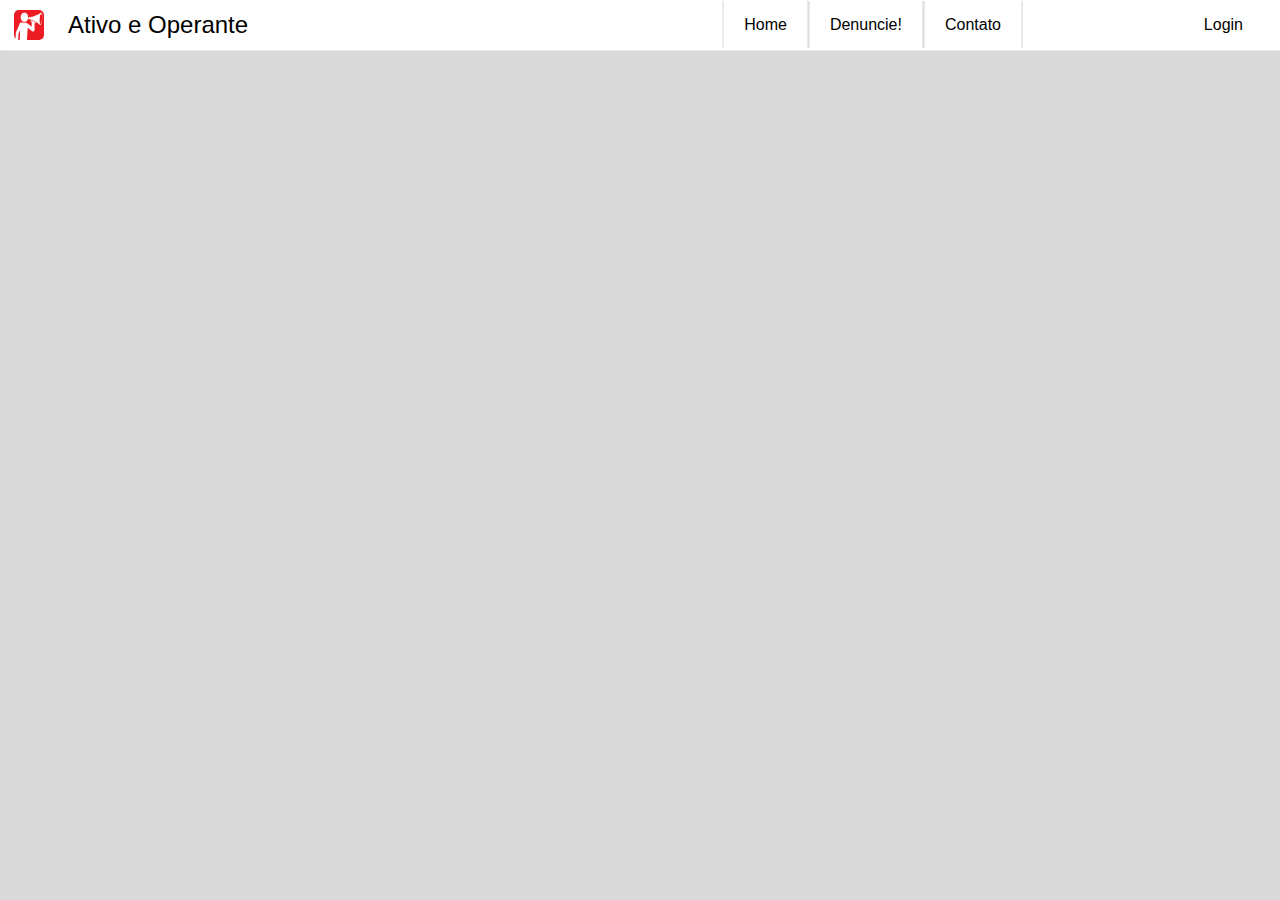
==== Ativo e Operante/frontend/index.html @ 750c8cc7 "Commit" ====
<!DOCTYPE html>
<html lang="pt-br">
<head>
    <meta charset="UTF-8">
    <meta name="viewport" content="width=device-width, initial-scale=1.0">
    <title>Ativo e Operante</title>
    <link rel="stylesheet" href="css/style.css">
    <link href="https://fonts.googleapis.com/css2?family=Poppins:wght@200;300;400;500;600&display=swap" rel="stylesheet">
    <link rel="stylesheet" href="https://cdnjs.cloudflare.com/ajax/libs/font-awesome/6.2.1/css/all.min.css" integrity="sha512-MV7K8+y+gLIBoVD59lQIYicR65iaqukzvf/nwasF0nqhPay5w/9lJmVM2hMDcnK1OnMGCdVK+iQrJ7lzPJQd1w==" crossorigin="anonymous" referrerpolicy="no-referrer" />
</head>
<body>
    <header>  
        <nav>
            <div class="teste">
                <img src="assets/favicon/favicon.png" alt="">
                <a href="" class="logo"> Ativo e Operante</a>
            </div>
            <div class="list">
                <ul class="nav-list">
                    <li><a href="index.html">Home</a></li>
                    <li><a href="denuncia.html">Denuncie!</a></li>
                    <li><a href="contato.html">Contato</a></li>
                </ul>
            </div>
            <a href="#" class="login"><span>Login</span></a>
        </nav>
    </header>
    <div class="main">
        <div class="wrapper">
            <h2>Faça Login Para Continuar</h2>
            <i class="fas fa-times cross"></i>

            <div class="container">
                <div class="form_container">
                    <div class="btn">
                        <button class="sign_in active">Sign In</button>
                        <button class="sign_up">Sign Up</button>
                    </div>
                    <div class="f">
                        <form action="#" class="form sign_in_form">
                            <div class="input_container">
                                <input type="email" name="" id="email" placeholder="E-mail" required>
                                <i class="fas fa-user-circle"></i>
                            </div>

                            <div class="input_container">
                                <input type="password" name="" id="senha" placeholder="Password" class="pass" required>
                                <i class="fas fa-lock"></i>
                                <i class="fas fa-eye eye"></i>
                            </div>


                            <button class="signin">Sign In</button>
                        </form>

                        <form action="#" class="form sign_up_form">
                            <div class="input_container">
                                <input type="email" name="" id="emailsu" placeholder="E-mail" required>
                                <i class="fa-solid fa-envelope"></i>
                            </div>

                            <div class="input_container">
                                <input type="text" name="" id="document" placeholder="CPF" required>
                                <i class="fa-solid fa-id-card-clip"></i>
                            </div>

                            <div class="input_container">
                                <input type="password" name="" id="senhasu" placeholder="Senha" class="pass1" required>
                                <i class="fas fa-lock"></i>
                                <i class="fas fa-eye eye eye1"></i>
                            </div>

                            <button onclick="signUp()">Sign Up</button>
                        </form>
                    </div>
                </div>
            </div>
        </div>
    </div>
</body>

<script src="js/javascript.js"></script>
</html>
---- Ativo e Operante/frontend/css/style.css ----
*{
    margin: 0;
    padding: 0;
    box-sizing: border-box;
}


body{
    background-color: #dad9d9;
    font-family: Arial, Helvetica, sans-serif;
    color: black;
}

nav {
    display: flex;
    justify-content: space-around;
    align-items: center;
    font-family: Arial, Helvetica, sans-serif;
    background: #ffffff;
    height: 50px;
    top: 0;
    box-shadow: 1px 1px #ffffff7c;
}

nav a{
    text-decoration: none;
    transition: 0.3s;
    color: #000;        
}

a:hover {
    opacity: 0.7;
    color: #f26065;
}

 
.logo {
    font-size: 24px;
    padding: 10px 8px;
    margin: 4px 2px;
}

.list {
    position: absolute;
    right: 20%;
}

.nav-list {
    list-style: none;
    display: flex;
}

.nav-list a {
    padding: 15px 20px;
    margin: 4px 1px 0 -2px;
    border-left: 2px solid #d3d3d379;
    border-right: 2px solid #d3d3d379; 
}

.nav-list a:hover {
    background-color: #0000000a;
}

.nav-list a:active {
    padding: 14px 19px;
    margin: 3px 1px;
    background-color: #00000023;
}

nav img {
    width: 50px;
    height: 50px;
    border-radius: 15px;
    padding: 10px;
    margin: 4px;
}	 

.teste{
    display: flex;
    align-items: center;
    position: absolute;
    left: 0;
}

.login {
    padding: 10px 15px;
    margin:4px 2px;
    position: absolute;
    right: 20px;
    overflow: hidden;
}

.login i{
    font-size: 130%;
    margin-right: 5px;
}

.login:active {
    background-color: #0000002f;
}

.login::before {
    left: var(--xPos);
    top: var(--yPos);
    width: 0;
    height: 0;
}

.open_form{
    position: relative;
    padding: 20px 30px;
    font-size: 20px;
    font-weight: 500;
    background-color: #000;
    color: #fff;
    box-shadow: 0 4px 8px rgba(0,0,0,0.3);
    border-radius: 5px;
    text-decoration: none;
   
}

.open_form::before{
    content: "";
    position: absolute;
    left: var(--xPos);
    top: var(--yPos);
    transform: translate(-50%, -50%);
    width: 0;
    height: 0;
    background-image: linear-gradient(#f36868, #f26065);
    border-radius: 50%;
    transition: width 0.5s, height 0.5s;
}

.open_form:hover::before{
    width: 400px;
    height: 400px;
}

.open_form span{
    position: relative;
    z-index: 1;
}

.open_form:hover{
    color: #fff;
}

.main{
    position: fixed;
    top: 0;
    left: 0;
    right: 0;
    bottom: 0;
    background: rgba(0,0,0,0.6);
    display: flex;
    justify-content: center;
    align-items: center;
    opacity: 0;
    visibility: hidden;
    transition: all 0.5s ease-in-out;
    z-index: 1;
}

.main.active{
    opacity: 1;
    visibility: visible;
}

.wrapper{
    width: 550px;
    max-width: 95%;
    padding: 20px;
    padding-top: 15px;
    background-color: rgb(239, 241, 243);
    border-radius: 5px;
    position: absolute;
    transform: translateY(-115%);
    transition: .7s cubic-bezier(0.175, 0.885, 0.32, 1.127);
}

.main.active .wrapper{
    transform: translateY(0);
}

.wrapper .fa-times{
    position: absolute;
    top: 11px;
    right: 40px;
    font-size: 25px;
    color: #979faf;
    transition: 0.2s;
    cursor: pointer;
}

.wrapper .fa-times:hover{
    color: #52504e;
}

.wrapper h2{
    text-align: center;
    font-size: 18px;
    color: #52504e;
    margin-bottom: 7px;
}

.container{
    width: 100%;
    padding: 20px;
    background: #ffffff;
    border-radius: 5px;
}

.form_container{
    width: 100%;
    background: #ffffff;
    padding-bottom: 20px;
    border: 1px solid rgb(221, 221, 221);
    border-top: none;
}

.btn{
    display: flex;
    width: 100%;
    margin-bottom: 8px;
}

.btn button{
    border: none;
    outline: none;
    background-color: rgb(233, 235, 238);
    color: rgb(136, 136, 136);
    width: 50%;
    padding: 12px;
    border-top: 2px solid rgb(233, 235, 238);
    font-size: 20px;
    font-weight: 600;
    cursor: pointer;
}

.container button:hover{
    color: #d11717;
    transition: .3s ease-in-out;
}

.container button.active{
    color: rgb(85, 85, 85);
    border-top-color: #f26065;
    background-color: #fff;
    cursor: auto;
}

.form_container form{
    padding: 27px;
    padding-bottom: 6px;
    padding-left: 5px;
    width: 490px;
}

.form_container .sign_up_form{
    display: none;
}

.input_container{
    position: relative;
    width: 100%;
}

.input_container input:not([type = checkbox]){
    display: block;
    margin-bottom: 15px;
    width: 100%;
    border-radius: 5px;
    border: 1px solid rgb(194, 199, 208);
    box-shadow: rgb(151 159 175 / 10%) 0px 1px 2px inset, rgb(151 159 175 / 5%) 0px 1px 15px inset;
    padding: 10px;
    font-size: 16px;
    font-weight: 500;
    line-height: 1.5em;
    padding-left: 42px;
    color: rgb(64, 64, 64);
}

.input_container i{
    position: absolute;
    top: 50%;
    transform: translateY(-50%);
    color: #979faf;
    font-size: 22px;
}

.fa-user-circle, .fa-lock, .fa-envelope, .fa-id-card-clip{
    left: 10px;
}

.eye{
    right: 10px;
    cursor: pointer;
    display: none;
}

.fa-eye-slash{
    font-size: 20px !important;
}

.eye:hover{
    color: #52504e;
}

input:not([type = checlbox]):is(:focus, :valid) + i{
    color: #52504e;
}

.f button{
    width: 100%;
    border: none;
    outline: none;
    margin-top: 20px;
    border: 5px;
    padding: 9px;
    background-image: linear-gradient(#f36868, #f26074);
    border: 1px solid #f26065;
    color: #fff;
    border-radius: 3px;
    font-size: 16px;
    font-weight: 600;
    cursor: pointer;
}

form button:hover{
    color: #fff;
}


.denuncia {
    top: 0;
    left: 0;
    width: 100%;
    height: 100%;
    display: flex;
    justify-content: center;
    align-items: center;
}

.denuncia .form {
    width:790px;
    float: left;
    background-color: #ffffff;
    padding-top: 40px;
    padding-bottom: 20px;
    margin-top: 8%;
    margin-bottom: 8%;
    border-radius: 10px;
    box-shadow: 3px 3px 8px 3px #00000013;
}

.denuncia .form p {
    text-align: center;
    margin-bottom: 10px;
    font-size: 25px;
    font-family: Arial, Helvetica, sans-serif;
    text-shadow: 0.5px 0.5px 1px #14010134;

}

.denuncia .form span {
    display:block;
    width: 100px;
    padding: 5px 0;
    font: 14px 'Arial', sans-serif;
}

.func {
    display: flex;
}

.input {
    margin: 10px 0 0 50px;
}

.titulo {
    box-sizing: content-box;
    color:#000000;
    /*fazer com que o placeholder nao seja escondido pelo padding*/
    padding: 10px 10px 10px 15px;
    font: 14px'Arial', Verdana, Helvetica, sans-serif;
    margin-bottom: 15px;
}

.nome {
    box-sizing: content-box;
    color:#000000;
    /*fazer com que o placeholder nao seja escondido pelo padding*/
    padding: 10px 10px 10px 15px;
    font: 14px'Arial', Verdana, Helvetica, sans-serif;
    margin-bottom: 15px;
}

.denuncia .form textarea {
    float:left;
    border:0px;
    width:255px;
    height:140px;
    padding:10px 10px 10px 10px;
    font: 12px 'Arial', Verdana, Helvetica, sans-serif;
    color:#000000;
    resize: none;
}

.denuncia .form input {
    background:#ffffff url(http://img7.uploadhouse.com/fileuploads/17737/177370145f09fe433945815665aa214f80dbc6af.png) no-repeat 10px 8px;
    border: #bdbdbd solid 1px;
    border-radius: 10px;
    width: 60px;
}

.denuncia .form textarea.message {
    background: #ffffff url(http://img3.uploadhouse.com/fileuploads/17737/1773701229ed8c2f465a8274623ca8976adaf196.png) no-repeat 10px 8px;
    border: #bdbdbd solid 1px;
    border-radius: 10px;
}

.vl {
    border-left: 1px solid #b4b4b44b;
    height: 360px;
}

.dropdown {
    margin-left: 46px;
    padding: 5px 5px;
    width: 300px;
    border-radius: 10px;
    border: #cfcfcf solid 1px;
    background-color: #ffffff;
}

.buttons {
    margin-left: 45px;
}

.categorias {
    font-size: 15px;
    text-align: center;
    margin: 20px 0 0;
    color: #000000;
    font-weight: lighter;
    font-family: Arial, Helvetica, sans-serif;
}

.categoria {
    align-self: center;
    background-color: #fff;
    background-size: 4px 3px;
    border-radius: 15px 225px 255px 15px 15px 255px 225px 15px;
    border-style: solid;
    border-width: 1px;
    /* deixe o botao com sombras apenas na direita e embaixo */
    box-shadow: 1px 1px 3px 1px #1818182d;
    box-sizing: border-box;
    color: #f26065;
    cursor: pointer;
    display: inline-block;
    font-family: Neucha, sans-serif;
    line-height: 23px;
    outline: none;
    text-decoration: none;
    transition: all 235ms ease-in-out;
    user-select: none;
    -webkit-user-select: none;
    touch-action: manipulation;
    margin: 10px 5px 5px 5px;
    width: 140px;
    height: 38.2px;
    font-size: 12px;
}

.categoria:hover {
  transform: translate3d(0, 2px, 0);
  color: #f26065;
}


a.categoria {
    text-align: center;
    background-color: #fff;
    background-size: 4px 3px;
    border-style: solid;
    border-width: 9px;
    border-color: #36363600;
    /* deixe o botao com sombras apenas na direita e embaixo */
    box-shadow: 3px 3px 4px 1px #1818182d;
    box-sizing: border-box;
    color: #f26065;
    cursor: pointer;
    display: inline-block;
    font-family: Neucha, sans-serif;
    line-height: 23px;
    outline: none;
    font-size: 12px;
    text-decoration: none;
    transition: all 235ms ease-in-out;
    -webkit-user-select: none;
    touch-action: manipulation;
    margin: 10px 5px 5px 5px;
    width: 140px;
    height: 38.2px;
}

a.categoria:hover {
  transform: translate3d(0, 2px, 0);
  color: #f26065;
  border-style: solid;
  border-width: 9px;
  border-color: #36363600;
  box-shadow: 2px 2px 4px 1px #1818182d;

}

.selected {
    text-align: center;
    background-color: #f26065;
    background-size: 4px 3px;
    border-style: solid;
    border-width: 9px;
    border-color: #ffffff00;
    /* deixe o botao com sombras apenas na direita e embaixo */
    box-sizing: border-box;
    color: #ffffff;
    cursor: pointer;
    display: inline-block;
    font-family: Neucha, sans-serif;
    line-height: 23px;
    outline: none;
    font-size: 12px;
    text-decoration: none;
    transition: all 235ms ease-in-out;
    -webkit-user-select: none;
    touch-action: manipulation;
    margin: 10px 5px 5px 5px;
    width: 140px;
    height: 38.2px;
    transform: translate3d(0, 6px, 0);
}

.selected:hover {
    color: #ffffff;
}

.urg {
    display: flex;
    margin-left: 90px;
    margin-top: 10px;
}

.checkbox-wrapper-16 *,
.checkbox-wrapper-16 *:after,
.checkbox-wrapper-16 *:before {
    box-sizing: border-box;
}

.checkbox-wrapper-16 .checkbox-input {
    visibility: hidden;
}

.checkbox-wrapper-16.checkbox-wrapper-16:nth-child(1) .checkbox-input:checked + .checkbox-tile:before {
    transform: scale(1);
    opacity: 1;
    background-color: #416cda;
    border-color: #2260ff;
}
.checkbox-wrapper-16.checkbox-wrapper-16:nth-child(2) .checkbox-input:checked + .checkbox-tile:before {
    transform: scale(1);
    opacity: 1;
    background-color: #34ff22;
    border-color: #4eda41;
}

.checkbox-wrapper-16.checkbox-wrapper-16:nth-child(3) .checkbox-input:checked + .checkbox-tile:before {
    transform: scale(1);
    opacity: 1;
    background-color: #f3db03fd;
    border-color: #e9d208fd;
}
.checkbox-wrapper-16.checkbox-wrapper-16:nth-child(4) .checkbox-input:checked + .checkbox-tile:before {
    transform: scale(1);
    opacity: 1;
    background-color: #ffac3ffd;
    border-color: #e6870afd;
}
.checkbox-wrapper-16.checkbox-wrapper-16:nth-child(5) .checkbox-input:checked + .checkbox-tile:before {
    transform: scale(1);
    opacity: 1;
    background-color: #ff0000fd;
    border-color: #c02020fd;
}

.checkbox-wrapper-16:nth-child(1) .checkbox-input:checked + .checkbox-tile .checkbox-label{
    color: #003cff;
}
.checkbox-wrapper-16:nth-child(2) .checkbox-input:checked + .checkbox-tile .checkbox-label{
    color: #1cdf03;
}
.checkbox-wrapper-16:nth-child(3) .checkbox-input:checked + .checkbox-tile .checkbox-label{
    color: #dac508fd;
}
.checkbox-wrapper-16:nth-child(4) .checkbox-input:checked + .checkbox-tile .checkbox-label{
    color: #ffac3ffd;
}
.checkbox-wrapper-16:nth-child(5) .checkbox-input:checked + .checkbox-tile .checkbox-label{
    color: #ff0000fd;
}

.checkbox-wrapper-16 .checkbox-input:focus + .checkbox-tile {
    border-color: #2260ff;
    box-shadow: 0 5px 10px rgba(0, 0, 0, 0.1), 0 0 0 4px #b5c9fc;
}

.checkbox-wrapper-16:nth-child(1) .checkbox-tile{
    display: flex;
    flex-direction: column;
    align-items: center;
    justify-content: center;
    width: 7rem;
    min-height: 110px;
    border-radius: 0.5rem;
    border: 2px solid #0331ff;
    background-color: #fff;
    box-shadow: 0 5px 10px rgba(0, 0, 0, 0.1);
    transition: 0.15s ease;
    cursor: pointer;
    position: relative;
    margin-right: 10px;
}

.checkbox-wrapper-16:nth-child(2) .checkbox-tile{
    display: flex;
    flex-direction: column;
    align-items: center;
    justify-content: center;
    width: 7rem;
    min-height: 110px;
    border-radius: 0.5rem;
    border: 2px solid #20ff03;
    background-color: #fff;
    box-shadow: 0 5px 10px rgba(0, 0, 0, 0.1);
    transition: 0.15s ease;
    cursor: pointer;
    position: relative;
    margin-right: 10px;
}

.checkbox-wrapper-16:nth-child(3) .checkbox-tile{
    display: flex;
    flex-direction: column;
    align-items: center;
    justify-content: center;
    width: 7rem;
    min-height: 110px;
    border-radius: 0.5rem;
    border: 2px solid #f3db03fd;
    background-color: #fff;
    box-shadow: 0 5px 10px rgba(0, 0, 0, 0.1);
    transition: 0.15s ease;
    cursor: pointer;
    position: relative;
    margin-right: 10px;
}

.checkbox-wrapper-16:nth-child(4) .checkbox-tile{
    display: flex;
    flex-direction: column;
    align-items: center;
    justify-content: center;
    width: 7rem;
    min-height: 110px;
    border-radius: 0.5rem;
    border: 2px solid #ffac3ffd;
    background-color: #fff;
    box-shadow: 0 5px 10px rgba(0, 0, 0, 0.1);
    transition: 0.15s ease;
    cursor: pointer;
    position: relative;
    margin-right: 10px;
}

.checkbox-wrapper-16:nth-child(5) .checkbox-tile{
    display: flex;
    flex-direction: column;
    align-items: center;
    justify-content: center;
    width: 7rem;
    min-height: 110px;
    border-radius: 0.5rem;
    border: 2px solid #ff0000fd;
    background-color: #fff;
    box-shadow: 0 5px 10px rgba(0, 0, 0, 0.1);
    transition: 0.15s ease;
    cursor: pointer;
    position: relative;
    margin-right: 10px;
}

.checkbox-wrapper-16 .checkbox-tile:before {
    content: "";
    position: absolute;
    display: block;
    width: 1.25rem;
    height: 1.25rem;
    border: 2px solid #b5bfd9;
    background-color: #fff;
    border-radius: 50%;
    top: 0.25rem;
    left: 0.25rem;
    opacity: 0;
    transform: scale(0);
    transition: 0.25s ease;
    background-image: url("data:image/svg+xml,%3Csvg xmlns='http://www.w3.org/2000/svg' width='192' height='192' fill='%23FFFFFF' viewBox='0 0 256 256'%3E%3Crect width='256' height='256' fill='none'%3E%3C/rect%3E%3Cpolyline points='216 72.005 104 184 48 128.005' fill='none' stroke='%23FFFFFF' stroke-linecap='round' stroke-linejoin='round' stroke-width='32'%3E%3C/polyline%3E%3C/svg%3E");
    background-size: 12px;
    background-repeat: no-repeat;
    background-position: 50% 50%;
    
}

.checkbox-wrapper-16 .checkbox-tile:hover:before {
    transform: scale(1);
    opacity: 1;
}

.checkbox-wrapper-16 .checkbox-label {
    color: #000000;
    transition: 0.375s ease;
    text-align: center;
}

.submit {
    --color: #f26065;
    font-family: inherit;
    display: inline-block;
    width: 5em;
    height: 2.7em;
    line-height: 2.5em;
    overflow: hidden;
    cursor: pointer;
    margin: 20px 10px 20px 45px;
    font-size: 14px;
    z-index: 1;
    color: var(--color);
    border: 2px solid var(--color);
    border-radius: 6px;
    position: relative;
    top: 10px;
    left: 0;
    background-color: #ffffff;
}

.submit::before {
    position: absolute;
    content: "";
    background: var(--color);
    width: 150px;
    height: 200px;
    z-index: -1;
    border-radius: 50%;
}

.submit:hover {
    color: white;
}

.submit:before {
    top: 100%;
    left: 100%;
    transition: 0.3s all;
}

.submit:hover::before {
    top: -30px;
    left: -30px;
}
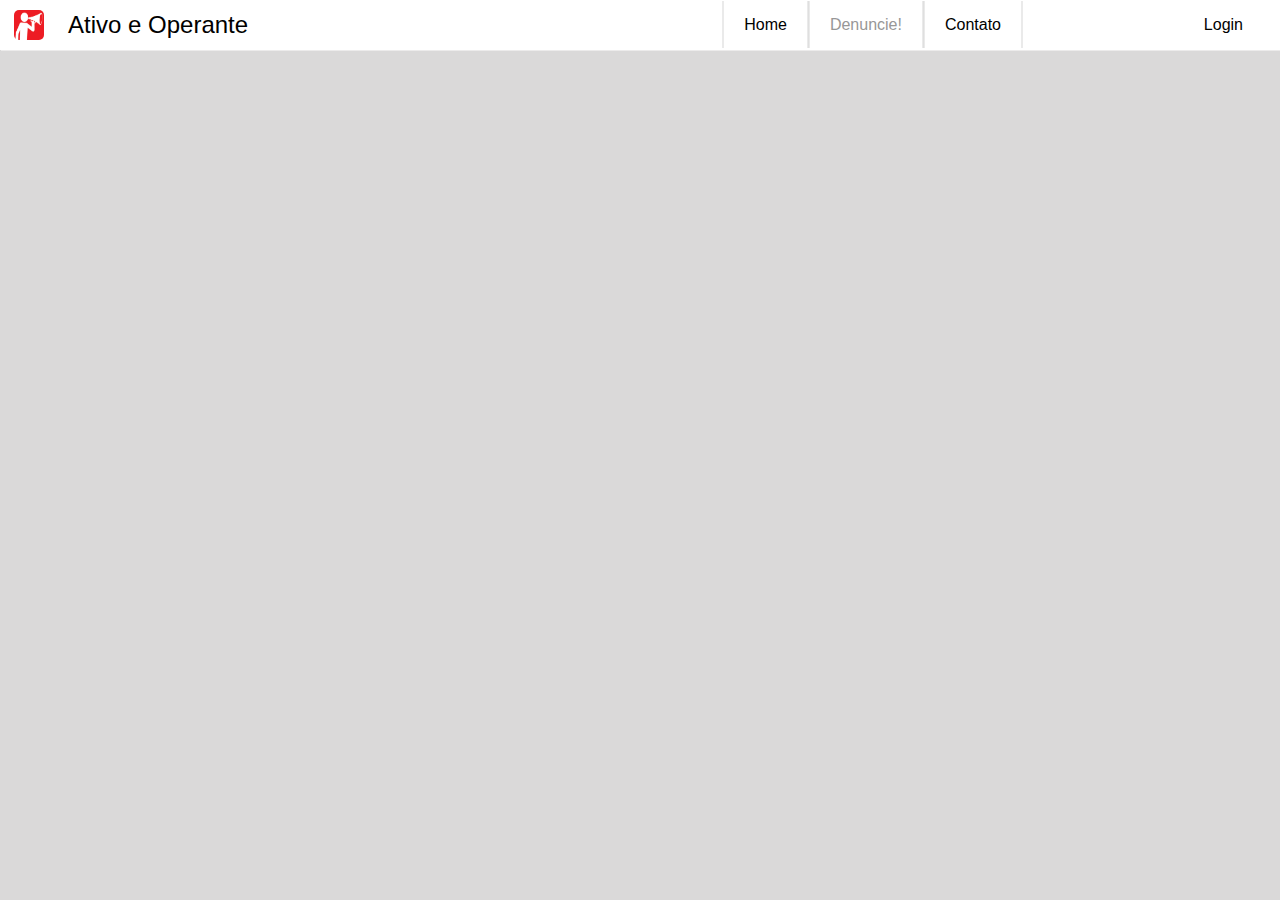
==== commit 9de1c168: "tentativa falha de realizar o cadastro de denuncias" ====
--- a/Ativo e Operante/frontend/index.html
+++ b/Ativo e Operante/frontend/index.html
@@ -17,12 +17,15 @@
             </div>
             <div class="list">
                 <ul class="nav-list">
-                    <li><a href="index.html">Home</a></li>
-                    <li><a href="denuncia.html">Denuncie!</a></li>
+                    <li><a href="">Home</a></li>
+                    <li><a href="denuncia.html" id="btnDenuncie">Denuncie!</a></li>
                     <li><a href="contato.html">Contato</a></li>
                 </ul>
             </div>
-            <a href="#" class="login"><span>Login</span></a>
+            <a class="login" onclick="logout()"><span>Login</span></a>
+            <div id="dropdownLogout" class="dropdown-content">
+                <a id="logoutButton">Logout</a>
+            </div>
         </nav>
     </header>
     <div class="main">
@@ -50,27 +53,27 @@
                             </div>
 
 
-                            <button class="signin">Sign In</button>
+                            <button class="signin" onclick="login()">Sign In</button>
                         </form>
-
                         <form action="#" class="form sign_up_form">
                             <div class="input_container">
-                                <input type="email" name="" id="emailsu" placeholder="E-mail" required>
+                                <input type="email" name="" id="emailsu" placeholder="E-mail" pattern="[a-z0-9._%+-]+@[a-z0-9.-]+\.[a-z]{2,}$" required>
                                 <i class="fa-solid fa-envelope"></i>
                             </div>
 
                             <div class="input_container">
-                                <input type="text" name="" id="document" placeholder="CPF" required>
+                                <input type="text" name="" id="document" placeholder="CPF" pattern="\d{11}" required>
                                 <i class="fa-solid fa-id-card-clip"></i>
                             </div>
 
                             <div class="input_container">
-                                <input type="password" name="" id="senhasu" placeholder="Senha" class="pass1" required>
+                                <input type="password" name="" id="senhasu" placeholder="Senha" class="pass1" pattern="\d*" required>
                                 <i class="fas fa-lock"></i>
                                 <i class="fas fa-eye eye eye1"></i>
                             </div>
+                            <button onclick="signUp()">Sign Up</button>
+                        </form>
 
-                            <button onclick="signUp()">Sign Up</button>
                         </form>
                     </div>
                 </div>
--- a/Ativo e Operante/frontend/css/style.css
+++ b/Ativo e Operante/frontend/css/style.css
@@ -1,779 +1,844 @@
-*{
-    margin: 0;
-    padding: 0;
-    box-sizing: border-box;
-}
-
-
-body{
-    background-color: #dad9d9;
-    font-family: Arial, Helvetica, sans-serif;
-    color: black;
-}
-
-nav {
-    display: flex;
-    justify-content: space-around;
-    align-items: center;
-    font-family: Arial, Helvetica, sans-serif;
-    background: #ffffff;
-    height: 50px;
-    top: 0;
-    box-shadow: 1px 1px #ffffff7c;
-}
-
-nav a{
-    text-decoration: none;
-    transition: 0.3s;
-    color: #000;        
-}
-
-a:hover {
-    opacity: 0.7;
-    color: #f26065;
-}
-
- 
-.logo {
-    font-size: 24px;
-    padding: 10px 8px;
-    margin: 4px 2px;
-}
-
-.list {
-    position: absolute;
-    right: 20%;
-}
-
-.nav-list {
-    list-style: none;
-    display: flex;
-}
-
-.nav-list a {
-    padding: 15px 20px;
-    margin: 4px 1px 0 -2px;
-    border-left: 2px solid #d3d3d379;
-    border-right: 2px solid #d3d3d379; 
-}
-
-.nav-list a:hover {
-    background-color: #0000000a;
-}
-
-.nav-list a:active {
-    padding: 14px 19px;
-    margin: 3px 1px;
-    background-color: #00000023;
-}
-
-nav img {
-    width: 50px;
-    height: 50px;
-    border-radius: 15px;
-    padding: 10px;
-    margin: 4px;
-}	 
-
-.teste{
-    display: flex;
-    align-items: center;
-    position: absolute;
-    left: 0;
-}
-
-.login {
-    padding: 10px 15px;
-    margin:4px 2px;
-    position: absolute;
-    right: 20px;
-    overflow: hidden;
-}
-
-.login i{
-    font-size: 130%;
-    margin-right: 5px;
-}
-
-.login:active {
-    background-color: #0000002f;
-}
-
-.login::before {
-    left: var(--xPos);
-    top: var(--yPos);
-    width: 0;
-    height: 0;
-}
-
-.open_form{
-    position: relative;
-    padding: 20px 30px;
-    font-size: 20px;
-    font-weight: 500;
-    background-color: #000;
-    color: #fff;
-    box-shadow: 0 4px 8px rgba(0,0,0,0.3);
-    border-radius: 5px;
-    text-decoration: none;
-   
-}
-
-.open_form::before{
-    content: "";
-    position: absolute;
-    left: var(--xPos);
-    top: var(--yPos);
-    transform: translate(-50%, -50%);
-    width: 0;
-    height: 0;
-    background-image: linear-gradient(#f36868, #f26065);
-    border-radius: 50%;
-    transition: width 0.5s, height 0.5s;
-}
-
-.open_form:hover::before{
-    width: 400px;
-    height: 400px;
-}
-
-.open_form span{
-    position: relative;
-    z-index: 1;
-}
-
-.open_form:hover{
-    color: #fff;
-}
-
-.main{
-    position: fixed;
-    top: 0;
-    left: 0;
-    right: 0;
-    bottom: 0;
-    background: rgba(0,0,0,0.6);
-    display: flex;
-    justify-content: center;
-    align-items: center;
-    opacity: 0;
-    visibility: hidden;
-    transition: all 0.5s ease-in-out;
-    z-index: 1;
-}
-
-.main.active{
-    opacity: 1;
-    visibility: visible;
-}
-
-.wrapper{
-    width: 550px;
-    max-width: 95%;
-    padding: 20px;
-    padding-top: 15px;
-    background-color: rgb(239, 241, 243);
-    border-radius: 5px;
-    position: absolute;
-    transform: translateY(-115%);
-    transition: .7s cubic-bezier(0.175, 0.885, 0.32, 1.127);
-}
-
-.main.active .wrapper{
-    transform: translateY(0);
-}
-
-.wrapper .fa-times{
-    position: absolute;
-    top: 11px;
-    right: 40px;
-    font-size: 25px;
-    color: #979faf;
-    transition: 0.2s;
-    cursor: pointer;
-}
-
-.wrapper .fa-times:hover{
-    color: #52504e;
-}
-
-.wrapper h2{
-    text-align: center;
-    font-size: 18px;
-    color: #52504e;
-    margin-bottom: 7px;
-}
-
-.container{
-    width: 100%;
-    padding: 20px;
-    background: #ffffff;
-    border-radius: 5px;
-}
-
-.form_container{
-    width: 100%;
-    background: #ffffff;
-    padding-bottom: 20px;
-    border: 1px solid rgb(221, 221, 221);
-    border-top: none;
-}
-
-.btn{
-    display: flex;
-    width: 100%;
-    margin-bottom: 8px;
-}
-
-.btn button{
-    border: none;
-    outline: none;
-    background-color: rgb(233, 235, 238);
-    color: rgb(136, 136, 136);
-    width: 50%;
-    padding: 12px;
-    border-top: 2px solid rgb(233, 235, 238);
-    font-size: 20px;
-    font-weight: 600;
-    cursor: pointer;
-}
-
-.container button:hover{
-    color: #d11717;
-    transition: .3s ease-in-out;
-}
-
-.container button.active{
-    color: rgb(85, 85, 85);
-    border-top-color: #f26065;
-    background-color: #fff;
-    cursor: auto;
-}
-
-.form_container form{
-    padding: 27px;
-    padding-bottom: 6px;
-    padding-left: 5px;
-    width: 490px;
-}
-
-.form_container .sign_up_form{
-    display: none;
-}
-
-.input_container{
-    position: relative;
-    width: 100%;
-}
-
-.input_container input:not([type = checkbox]){
-    display: block;
-    margin-bottom: 15px;
-    width: 100%;
-    border-radius: 5px;
-    border: 1px solid rgb(194, 199, 208);
-    box-shadow: rgb(151 159 175 / 10%) 0px 1px 2px inset, rgb(151 159 175 / 5%) 0px 1px 15px inset;
-    padding: 10px;
-    font-size: 16px;
-    font-weight: 500;
-    line-height: 1.5em;
-    padding-left: 42px;
-    color: rgb(64, 64, 64);
-}
-
-.input_container i{
-    position: absolute;
-    top: 50%;
-    transform: translateY(-50%);
-    color: #979faf;
-    font-size: 22px;
-}
-
-.fa-user-circle, .fa-lock, .fa-envelope, .fa-id-card-clip{
-    left: 10px;
-}
-
-.eye{
-    right: 10px;
-    cursor: pointer;
-    display: none;
-}
-
-.fa-eye-slash{
-    font-size: 20px !important;
-}
-
-.eye:hover{
-    color: #52504e;
-}
-
-input:not([type = checlbox]):is(:focus, :valid) + i{
-    color: #52504e;
-}
-
-.f button{
-    width: 100%;
-    border: none;
-    outline: none;
-    margin-top: 20px;
-    border: 5px;
-    padding: 9px;
-    background-image: linear-gradient(#f36868, #f26074);
-    border: 1px solid #f26065;
-    color: #fff;
-    border-radius: 3px;
-    font-size: 16px;
-    font-weight: 600;
-    cursor: pointer;
-}
-
-form button:hover{
-    color: #fff;
-}
-
-
-.denuncia {
-    top: 0;
-    left: 0;
-    width: 100%;
-    height: 100%;
-    display: flex;
-    justify-content: center;
-    align-items: center;
-}
-
-.denuncia .form {
-    width:790px;
-    float: left;
-    background-color: #ffffff;
-    padding-top: 40px;
-    padding-bottom: 20px;
-    margin-top: 8%;
-    margin-bottom: 8%;
-    border-radius: 10px;
-    box-shadow: 3px 3px 8px 3px #00000013;
-}
-
-.denuncia .form p {
-    text-align: center;
-    margin-bottom: 10px;
-    font-size: 25px;
-    font-family: Arial, Helvetica, sans-serif;
-    text-shadow: 0.5px 0.5px 1px #14010134;
-
-}
-
-.denuncia .form span {
-    display:block;
-    width: 100px;
-    padding: 5px 0;
-    font: 14px 'Arial', sans-serif;
-}
-
-.func {
-    display: flex;
-}
-
-.input {
-    margin: 10px 0 0 50px;
-}
-
-.titulo {
-    box-sizing: content-box;
-    color:#000000;
-    /*fazer com que o placeholder nao seja escondido pelo padding*/
-    padding: 10px 10px 10px 15px;
-    font: 14px'Arial', Verdana, Helvetica, sans-serif;
-    margin-bottom: 15px;
-}
-
-.nome {
-    box-sizing: content-box;
-    color:#000000;
-    /*fazer com que o placeholder nao seja escondido pelo padding*/
-    padding: 10px 10px 10px 15px;
-    font: 14px'Arial', Verdana, Helvetica, sans-serif;
-    margin-bottom: 15px;
-}
-
-.denuncia .form textarea {
-    float:left;
-    border:0px;
-    width:255px;
-    height:140px;
-    padding:10px 10px 10px 10px;
-    font: 12px 'Arial', Verdana, Helvetica, sans-serif;
-    color:#000000;
-    resize: none;
-}
-
-.denuncia .form input {
-    background:#ffffff url(http://img7.uploadhouse.com/fileuploads/17737/177370145f09fe433945815665aa214f80dbc6af.png) no-repeat 10px 8px;
-    border: #bdbdbd solid 1px;
-    border-radius: 10px;
-    width: 60px;
-}
-
-.denuncia .form textarea.message {
-    background: #ffffff url(http://img3.uploadhouse.com/fileuploads/17737/1773701229ed8c2f465a8274623ca8976adaf196.png) no-repeat 10px 8px;
-    border: #bdbdbd solid 1px;
-    border-radius: 10px;
-}
-
-.vl {
-    border-left: 1px solid #b4b4b44b;
-    height: 360px;
-}
-
-.dropdown {
-    margin-left: 46px;
-    padding: 5px 5px;
-    width: 300px;
-    border-radius: 10px;
-    border: #cfcfcf solid 1px;
-    background-color: #ffffff;
-}
-
-.buttons {
-    margin-left: 45px;
-}
-
-.categorias {
-    font-size: 15px;
-    text-align: center;
-    margin: 20px 0 0;
-    color: #000000;
-    font-weight: lighter;
-    font-family: Arial, Helvetica, sans-serif;
-}
-
-.categoria {
-    align-self: center;
-    background-color: #fff;
-    background-size: 4px 3px;
-    border-radius: 15px 225px 255px 15px 15px 255px 225px 15px;
-    border-style: solid;
-    border-width: 1px;
-    /* deixe o botao com sombras apenas na direita e embaixo */
-    box-shadow: 1px 1px 3px 1px #1818182d;
-    box-sizing: border-box;
-    color: #f26065;
-    cursor: pointer;
-    display: inline-block;
-    font-family: Neucha, sans-serif;
-    line-height: 23px;
-    outline: none;
-    text-decoration: none;
-    transition: all 235ms ease-in-out;
-    user-select: none;
-    -webkit-user-select: none;
-    touch-action: manipulation;
-    margin: 10px 5px 5px 5px;
-    width: 140px;
-    height: 38.2px;
-    font-size: 12px;
-}
-
-.categoria:hover {
-  transform: translate3d(0, 2px, 0);
-  color: #f26065;
-}
-
-
-a.categoria {
-    text-align: center;
-    background-color: #fff;
-    background-size: 4px 3px;
-    border-style: solid;
-    border-width: 9px;
-    border-color: #36363600;
-    /* deixe o botao com sombras apenas na direita e embaixo */
-    box-shadow: 3px 3px 4px 1px #1818182d;
-    box-sizing: border-box;
-    color: #f26065;
-    cursor: pointer;
-    display: inline-block;
-    font-family: Neucha, sans-serif;
-    line-height: 23px;
-    outline: none;
-    font-size: 12px;
-    text-decoration: none;
-    transition: all 235ms ease-in-out;
-    -webkit-user-select: none;
-    touch-action: manipulation;
-    margin: 10px 5px 5px 5px;
-    width: 140px;
-    height: 38.2px;
-}
-
-a.categoria:hover {
-  transform: translate3d(0, 2px, 0);
-  color: #f26065;
-  border-style: solid;
-  border-width: 9px;
-  border-color: #36363600;
-  box-shadow: 2px 2px 4px 1px #1818182d;
-
-}
-
-.selected {
-    text-align: center;
-    background-color: #f26065;
-    background-size: 4px 3px;
-    border-style: solid;
-    border-width: 9px;
-    border-color: #ffffff00;
-    /* deixe o botao com sombras apenas na direita e embaixo */
-    box-sizing: border-box;
-    color: #ffffff;
-    cursor: pointer;
-    display: inline-block;
-    font-family: Neucha, sans-serif;
-    line-height: 23px;
-    outline: none;
-    font-size: 12px;
-    text-decoration: none;
-    transition: all 235ms ease-in-out;
-    -webkit-user-select: none;
-    touch-action: manipulation;
-    margin: 10px 5px 5px 5px;
-    width: 140px;
-    height: 38.2px;
-    transform: translate3d(0, 6px, 0);
-}
-
-.selected:hover {
-    color: #ffffff;
-}
-
-.urg {
-    display: flex;
-    margin-left: 90px;
-    margin-top: 10px;
-}
-
-.checkbox-wrapper-16 *,
-.checkbox-wrapper-16 *:after,
-.checkbox-wrapper-16 *:before {
-    box-sizing: border-box;
-}
-
-.checkbox-wrapper-16 .checkbox-input {
-    visibility: hidden;
-}
-
-.checkbox-wrapper-16.checkbox-wrapper-16:nth-child(1) .checkbox-input:checked + .checkbox-tile:before {
-    transform: scale(1);
-    opacity: 1;
-    background-color: #416cda;
-    border-color: #2260ff;
-}
-.checkbox-wrapper-16.checkbox-wrapper-16:nth-child(2) .checkbox-input:checked + .checkbox-tile:before {
-    transform: scale(1);
-    opacity: 1;
-    background-color: #34ff22;
-    border-color: #4eda41;
-}
-
-.checkbox-wrapper-16.checkbox-wrapper-16:nth-child(3) .checkbox-input:checked + .checkbox-tile:before {
-    transform: scale(1);
-    opacity: 1;
-    background-color: #f3db03fd;
-    border-color: #e9d208fd;
-}
-.checkbox-wrapper-16.checkbox-wrapper-16:nth-child(4) .checkbox-input:checked + .checkbox-tile:before {
-    transform: scale(1);
-    opacity: 1;
-    background-color: #ffac3ffd;
-    border-color: #e6870afd;
-}
-.checkbox-wrapper-16.checkbox-wrapper-16:nth-child(5) .checkbox-input:checked + .checkbox-tile:before {
-    transform: scale(1);
-    opacity: 1;
-    background-color: #ff0000fd;
-    border-color: #c02020fd;
-}
-
-.checkbox-wrapper-16:nth-child(1) .checkbox-input:checked + .checkbox-tile .checkbox-label{
-    color: #003cff;
-}
-.checkbox-wrapper-16:nth-child(2) .checkbox-input:checked + .checkbox-tile .checkbox-label{
-    color: #1cdf03;
-}
-.checkbox-wrapper-16:nth-child(3) .checkbox-input:checked + .checkbox-tile .checkbox-label{
-    color: #dac508fd;
-}
-.checkbox-wrapper-16:nth-child(4) .checkbox-input:checked + .checkbox-tile .checkbox-label{
-    color: #ffac3ffd;
-}
-.checkbox-wrapper-16:nth-child(5) .checkbox-input:checked + .checkbox-tile .checkbox-label{
-    color: #ff0000fd;
-}
-
-.checkbox-wrapper-16 .checkbox-input:focus + .checkbox-tile {
-    border-color: #2260ff;
-    box-shadow: 0 5px 10px rgba(0, 0, 0, 0.1), 0 0 0 4px #b5c9fc;
-}
-
-.checkbox-wrapper-16:nth-child(1) .checkbox-tile{
-    display: flex;
-    flex-direction: column;
-    align-items: center;
-    justify-content: center;
-    width: 7rem;
-    min-height: 110px;
-    border-radius: 0.5rem;
-    border: 2px solid #0331ff;
-    background-color: #fff;
-    box-shadow: 0 5px 10px rgba(0, 0, 0, 0.1);
-    transition: 0.15s ease;
-    cursor: pointer;
-    position: relative;
-    margin-right: 10px;
-}
-
-.checkbox-wrapper-16:nth-child(2) .checkbox-tile{
-    display: flex;
-    flex-direction: column;
-    align-items: center;
-    justify-content: center;
-    width: 7rem;
-    min-height: 110px;
-    border-radius: 0.5rem;
-    border: 2px solid #20ff03;
-    background-color: #fff;
-    box-shadow: 0 5px 10px rgba(0, 0, 0, 0.1);
-    transition: 0.15s ease;
-    cursor: pointer;
-    position: relative;
-    margin-right: 10px;
-}
-
-.checkbox-wrapper-16:nth-child(3) .checkbox-tile{
-    display: flex;
-    flex-direction: column;
-    align-items: center;
-    justify-content: center;
-    width: 7rem;
-    min-height: 110px;
-    border-radius: 0.5rem;
-    border: 2px solid #f3db03fd;
-    background-color: #fff;
-    box-shadow: 0 5px 10px rgba(0, 0, 0, 0.1);
-    transition: 0.15s ease;
-    cursor: pointer;
-    position: relative;
-    margin-right: 10px;
-}
-
-.checkbox-wrapper-16:nth-child(4) .checkbox-tile{
-    display: flex;
-    flex-direction: column;
-    align-items: center;
-    justify-content: center;
-    width: 7rem;
-    min-height: 110px;
-    border-radius: 0.5rem;
-    border: 2px solid #ffac3ffd;
-    background-color: #fff;
-    box-shadow: 0 5px 10px rgba(0, 0, 0, 0.1);
-    transition: 0.15s ease;
-    cursor: pointer;
-    position: relative;
-    margin-right: 10px;
-}
-
-.checkbox-wrapper-16:nth-child(5) .checkbox-tile{
-    display: flex;
-    flex-direction: column;
-    align-items: center;
-    justify-content: center;
-    width: 7rem;
-    min-height: 110px;
-    border-radius: 0.5rem;
-    border: 2px solid #ff0000fd;
-    background-color: #fff;
-    box-shadow: 0 5px 10px rgba(0, 0, 0, 0.1);
-    transition: 0.15s ease;
-    cursor: pointer;
-    position: relative;
-    margin-right: 10px;
-}
-
-.checkbox-wrapper-16 .checkbox-tile:before {
-    content: "";
-    position: absolute;
-    display: block;
-    width: 1.25rem;
-    height: 1.25rem;
-    border: 2px solid #b5bfd9;
-    background-color: #fff;
-    border-radius: 50%;
-    top: 0.25rem;
-    left: 0.25rem;
-    opacity: 0;
-    transform: scale(0);
-    transition: 0.25s ease;
-    background-image: url("data:image/svg+xml,%3Csvg xmlns='http://www.w3.org/2000/svg' width='192' height='192' fill='%23FFFFFF' viewBox='0 0 256 256'%3E%3Crect width='256' height='256' fill='none'%3E%3C/rect%3E%3Cpolyline points='216 72.005 104 184 48 128.005' fill='none' stroke='%23FFFFFF' stroke-linecap='round' stroke-linejoin='round' stroke-width='32'%3E%3C/polyline%3E%3C/svg%3E");
-    background-size: 12px;
-    background-repeat: no-repeat;
-    background-position: 50% 50%;
-    
-}
-
-.checkbox-wrapper-16 .checkbox-tile:hover:before {
-    transform: scale(1);
-    opacity: 1;
-}
-
-.checkbox-wrapper-16 .checkbox-label {
-    color: #000000;
-    transition: 0.375s ease;
-    text-align: center;
-}
-
-.submit {
-    --color: #f26065;
-    font-family: inherit;
-    display: inline-block;
-    width: 5em;
-    height: 2.7em;
-    line-height: 2.5em;
-    overflow: hidden;
-    cursor: pointer;
-    margin: 20px 10px 20px 45px;
-    font-size: 14px;
-    z-index: 1;
-    color: var(--color);
-    border: 2px solid var(--color);
-    border-radius: 6px;
-    position: relative;
-    top: 10px;
-    left: 0;
-    background-color: #ffffff;
-}
-
-.submit::before {
-    position: absolute;
-    content: "";
-    background: var(--color);
-    width: 150px;
-    height: 200px;
-    z-index: -1;
-    border-radius: 50%;
-}
-
-.submit:hover {
-    color: white;
-}
-
-.submit:before {
-    top: 100%;
-    left: 100%;
-    transition: 0.3s all;
-}
-
-.submit:hover::before {
-    top: -30px;
-    left: -30px;
-}
+*{
+    margin: 0;
+    padding: 0;
+    box-sizing: border-box;
+}
+
+
+body{
+    background-color: #dad9d9;
+    font-family: Arial, Helvetica, sans-serif;
+    color: black;
+}
+
+nav {
+    display: flex;
+    justify-content: space-around;
+    align-items: center;
+    font-family: Arial, Helvetica, sans-serif;
+    background: #ffffff;
+    height: 50px;
+    top: 0;
+    box-shadow: 1px 1px #ffffff7c;
+}
+
+nav a{
+    text-decoration: none;
+    transition: 0.3s;
+    color: #000;        
+}
+
+a:hover {
+    opacity: 0.7;
+    color: #f26065;
+}
+
+ 
+.logo {
+    font-size: 24px;
+    padding: 10px 8px;
+    margin: 4px 2px;
+}
+
+.list {
+    position: absolute;
+    right: 20%;
+}
+
+.nav-list {
+    list-style: none;
+    display: flex;
+}
+
+.nav-list a {
+    padding: 15px 20px;
+    margin: 4px 1px 0 -2px;
+    border-left: 2px solid #d3d3d379;
+    border-right: 2px solid #d3d3d379; 
+}
+
+.nav-list a:hover {
+    background-color: #0000000a;
+}
+
+.nav-list a:active {
+    padding: 14px 19px;
+    margin: 3px 1px;
+    background-color: #00000023;
+}
+
+nav img {
+    width: 50px;
+    height: 50px;
+    border-radius: 15px;
+    padding: 10px;
+    margin: 4px;
+}	 
+
+.disabled {
+    cursor: default !important;
+    pointer-events: none;
+    color: #979797;
+}
+
+.teste{
+    display: flex;
+    align-items: center;
+    position: absolute;
+    left: 0;
+}
+
+.login {
+    padding: 10px 15px;
+    margin:4px 2px;
+    position: absolute;
+    right: 20px;
+    overflow: hidden;
+    user-select: none;
+    cursor: pointer;
+}
+
+.login i{
+    font-size: 130%;
+    margin-right: 5px;
+}
+
+.login:active {
+    background-color: #0000002f;
+}
+
+.login::before {
+    left: var(--xPos);
+    top: var(--yPos);
+    width: 0;
+    height: 0;
+}
+
+
+.dropdownLogout {
+    position: relative;
+    display: inline-block;
+}
+
+.dropdown-content {
+    display: none;
+    position: absolute;
+    top: 50px;
+    right: 0;
+    background-color: #f1f1f1;
+    min-width: 160px;
+    overflow: auto;
+    box-shadow: 0px 8px 16px 0px rgba(0,0,0,0.2);
+    z-index: 1;
+    cursor: pointer;
+}
+
+.dropdown-content a {
+    color: black;
+    padding: 12px 16px;
+    text-decoration: none;
+    display: block;
+}
+
+.dropdownLogout a:hover {
+    background-color: #ddd;
+}
+
+.show {
+    display: block;
+}
+
+.open_form{
+    position: relative;
+    padding: 20px 30px;
+    font-size: 20px;
+    font-weight: 500;
+    background-color: #000;
+    color: #fff;
+    box-shadow: 0 4px 8px rgba(0,0,0,0.3);
+    border-radius: 5px;
+    text-decoration: none;
+   
+}
+
+.open_form::before{
+    content: "";
+    position: absolute;
+    left: var(--xPos);
+    top: var(--yPos);
+    transform: translate(-50%, -50%);
+    width: 0;
+    height: 0;
+    background-image: linear-gradient(#f36868, #f26065);
+    border-radius: 50%;
+    transition: width 0.5s, height 0.5s;
+}
+
+.open_form:hover::before{
+    width: 400px;
+    height: 400px;
+}
+
+.open_form span{
+    position: relative;
+    z-index: 1;
+}
+
+.open_form:hover{
+    color: #fff;
+}
+
+.main{
+    position: fixed;
+    top: 0;
+    left: 0;
+    right: 0;
+    bottom: 0;
+    background: rgba(0,0,0,0.6);
+    display: flex;
+    justify-content: center;
+    align-items: center;
+    opacity: 0;
+    visibility: hidden;
+    transition: all 0.5s ease-in-out;
+    z-index: 1;
+}
+
+.main.active{
+    opacity: 1;
+    visibility: visible;
+}
+
+.wrapper{
+    width: 550px;
+    max-width: 95%;
+    padding: 20px;
+    padding-top: 15px;
+    background-color: rgb(239, 241, 243);
+    border-radius: 5px;
+    position: absolute;
+    transform: translateY(-115%);
+    transition: .7s cubic-bezier(0.175, 0.885, 0.32, 1.127);
+}
+
+.main.active .wrapper{
+    transform: translateY(0);
+}
+
+.wrapper .fa-times{
+    position: absolute;
+    top: 11px;
+    right: 40px;
+    font-size: 25px;
+    color: #979faf;
+    transition: 0.2s;
+    cursor: pointer;
+}
+
+.wrapper .fa-times:hover{
+    color: #52504e;
+}
+
+.wrapper h2{
+    text-align: center;
+    font-size: 18px;
+    color: #52504e;
+    margin-bottom: 7px;
+}
+
+.container{
+    width: 100%;
+    padding: 20px;
+    background: #ffffff;
+    border-radius: 5px;
+}
+
+.form_container{
+    width: 100%;
+    background: #ffffff;
+    padding-bottom: 20px;
+    border: 1px solid rgb(221, 221, 221);
+    border-top: none;
+}
+
+.btn{
+    display: flex;
+    width: 100%;
+    margin-bottom: 8px;
+}
+
+.btn button{
+    border: none;
+    outline: none;
+    background-color: rgb(233, 235, 238);
+    color: rgb(136, 136, 136);
+    width: 50%;
+    padding: 12px;
+    border-top: 2px solid rgb(233, 235, 238);
+    font-size: 20px;
+    font-weight: 600;
+    cursor: pointer;
+}
+
+.container button:hover{
+    color: #d11717;
+    transition: .3s ease-in-out;
+}
+
+.container button.active{
+    color: rgb(85, 85, 85);
+    border-top-color: #f26065;
+    background-color: #fff;
+    cursor: auto;
+}
+
+.form_container form{
+    padding: 27px;
+    padding-bottom: 6px;
+    padding-left: 5px;
+    width: 490px;
+}
+
+.form_container .sign_up_form{
+    display: none;
+}
+
+.input_container{
+    position: relative;
+    width: 100%;
+}
+
+.input_container input:not([type = checkbox]){
+    display: block;
+    margin-bottom: 15px;
+    width: 100%;
+    border-radius: 5px;
+    border: 1px solid rgb(194, 199, 208);
+    box-shadow: rgb(151 159 175 / 10%) 0px 1px 2px inset, rgb(151 159 175 / 5%) 0px 1px 15px inset;
+    padding: 10px;
+    font-size: 16px;
+    font-weight: 500;
+    line-height: 1.5em;
+    padding-left: 42px;
+    color: rgb(64, 64, 64);
+}
+
+.input_container i{
+    position: absolute;
+    top: 50%;
+    transform: translateY(-50%);
+    color: #979faf;
+    font-size: 22px;
+}
+
+.fa-user-circle, .fa-lock, .fa-envelope, .fa-id-card-clip{
+    left: 10px;
+}
+
+.eye{
+    right: 10px;
+    cursor: pointer;
+    display: none;
+}
+
+.fa-eye-slash{
+    font-size: 20px !important;
+}
+
+.eye:hover{
+    color: #52504e;
+}
+
+input:not([type = checlbox]):is(:focus, :valid) + i{
+    color: #52504e;
+}
+
+.f button{
+    width: 100%;
+    border: none;
+    outline: none;
+    margin-top: 20px;
+    border: 5px;
+    padding: 9px;
+    background-image: linear-gradient(#f36868, #f26074);
+    border: 1px solid #f26065;
+    color: #fff;
+    border-radius: 3px;
+    font-size: 16px;
+    font-weight: 600;
+    cursor: pointer;
+}
+
+form button:hover{
+    color: #fff;
+}
+
+
+.denuncia {
+    top: 0;
+    left: 0;
+    width: 100%;
+    height: 100%;
+    display: flex;
+    justify-content: center;
+    align-items: center;
+}
+
+.denuncia .form {
+    width:790px;
+    float: left;
+    background-color: #ffffff;
+    padding-top: 40px;
+    padding-bottom: 20px;
+    margin-top: 8%;
+    margin-bottom: 8%;
+    border-radius: 10px;
+    box-shadow: 3px 3px 8px 3px #00000013;
+}
+
+.denuncia .form p {
+    text-align: center;
+    margin-bottom: 10px;
+    font-size: 25px;
+    font-family: Arial, Helvetica, sans-serif;
+    text-shadow: 0.5px 0.5px 1px #14010134;
+
+}
+
+.denuncia .form span {
+    display:block;
+    width: 100px;
+    padding: 5px 0;
+    font: 14px 'Arial', sans-serif;
+}
+
+.func {
+    display: flex;
+}
+
+.input {
+    margin: 10px 0 0 50px;
+}
+
+.titulo {
+    width: 100% !important; /* Adjust this value to your needs */
+    box-sizing: content-box;
+    color:#000000;
+    /*fazer com que o placeholder nao seja escondido pelo padding*/
+    padding: 10px 10px 10px 15px;
+    font: 14px'Arial', Verdana, Helvetica, sans-serif;
+    margin-bottom: 15px;
+}
+
+.nome {
+    box-sizing: content-box;
+    color:#000000;
+    /*fazer com que o placeholder nao seja escondido pelo padding*/
+    padding: 10px 10px 10px 15px;
+    font: 14px'Arial', Verdana, Helvetica, sans-serif;
+    margin-bottom: 15px;
+}
+
+.denuncia .form textarea {
+    float:left;
+    border:0px;
+    width:255px;
+    height:140px;
+    padding:10px 10px 10px 10px;
+    font: 12px 'Arial', Verdana, Helvetica, sans-serif;
+    color:#000000;
+    resize: none;
+}
+
+.denuncia .form input {
+    border: #bdbdbd solid 1px;
+    border-radius: 10px;
+    width: 60px;
+    padding-left: 30px;
+}
+
+input:not([type = checlbox]):is(:focus, :valid) + i{
+    color: #a3a3a3;
+}
+
+.input {
+    margin: 10px 0 0 50px;
+}
+
+.input-icon-container {
+    position: relative;
+    display: inline-block;
+}
+
+.input-icon {
+    position: absolute;
+    left: 10px;
+    top: 35%;
+    transform: translateY(-50%);
+}
+
+.denuncia .form textarea.message {
+    background: #ffffff url(http://img3.uploadhouse.com/fileuploads/17737/1773701229ed8c2f465a8274623ca8976adaf196.png) no-repeat 10px 8px;
+    border: #bdbdbd solid 1px;
+    border-radius: 10px;
+    padding-left: 30px;
+}
+
+
+.vl {
+    border-left: 1px solid #b4b4b44b;
+    height: 360px;
+}
+
+.dropdown {
+    margin-left: 46px;
+    padding: 5px 5px;
+    width: 300px;
+    border-radius: 10px;
+    border: #cfcfcf solid 1px;
+    background-color: #ffffff;
+}
+
+.buttons {
+    margin-left: 45px;
+}
+
+.categorias {
+    font-size: 15px;
+    text-align: center;
+    margin: 20px 0 0;
+    color: #000000;
+    font-weight: lighter;
+    font-family: Arial, Helvetica, sans-serif;
+}
+
+.categoria {
+    align-self: center;
+    background-color: #fff;
+    background-size: 4px 3px;
+    border-radius: 15px 225px 255px 15px 15px 255px 225px 15px;
+    border-style: solid;
+    border-width: 1px;
+    /* deixe o botao com sombras apenas na direita e embaixo */
+    box-shadow: 1px 1px 3px 1px #1818182d;
+    box-sizing: border-box;
+    color: #f26065;
+    cursor: pointer;
+    display: inline-block;
+    font-family: Neucha, sans-serif;
+    line-height: 23px;
+    outline: none;
+    text-decoration: none;
+    transition: all 235ms ease-in-out;
+    user-select: none;
+    -webkit-user-select: none;
+    touch-action: manipulation;
+    margin: 10px 5px 5px 5px;
+    width: 140px;
+    height: 38.2px;
+    font-size: 12px;
+}
+
+.categoria:hover {
+  transform: translate3d(0, 2px, 0);
+  color: #f26065;
+}
+
+
+a.categoria {
+    text-align: center;
+    background-color: #fff;
+    background-size: 4px 3px;
+    border-style: solid;
+    border-width: 9px;
+    border-color: #36363600;
+    /* deixe o botao com sombras apenas na direita e embaixo */
+    box-shadow: 3px 3px 4px 1px #1818182d;
+    box-sizing: border-box;
+    color: #f26065;
+    cursor: pointer;
+    display: inline-block;
+    font-family: Neucha, sans-serif;
+    line-height: 23px;
+    outline: none;
+    font-size: 12px;
+    text-decoration: none;
+    transition: all 235ms ease-in-out;
+    -webkit-user-select: none;
+    touch-action: manipulation;
+    margin: 10px 5px 5px 5px;
+    width: 140px;
+    height: 38.2px;
+}
+
+a.categoria:hover {
+  transform: translate3d(0, 2px, 0);
+  color: #f26065;
+  border-style: solid;
+  border-width: 9px;
+  border-color: #36363600;
+  box-shadow: 2px 2px 4px 1px #1818182d;
+
+}
+
+.selected {
+    text-align: center;
+    background-color: #f26065;
+    background-size: 4px 3px;
+    border-style: solid;
+    border-width: 9px;
+    border-color: #ffffff00;
+    /* deixe o botao com sombras apenas na direita e embaixo */
+    box-sizing: border-box;
+    color: #ffffff;
+    cursor: pointer;
+    display: inline-block;
+    font-family: Neucha, sans-serif;
+    line-height: 23px;
+    outline: none;
+    font-size: 12px;
+    text-decoration: none;
+    transition: all 235ms ease-in-out;
+    -webkit-user-select: none;
+    touch-action: manipulation;
+    margin: 10px 5px 5px 5px;
+    width: 140px;
+    height: 38.2px;
+    transform: translate3d(0, 6px, 0);
+}
+
+.selected:hover {
+    color: #ffffff;
+}
+
+.urg {
+    display: flex;
+    margin-left: 90px;
+    margin-top: 10px;
+}
+
+.checkbox-wrapper-16 *,
+.checkbox-wrapper-16 *:after,
+.checkbox-wrapper-16 *:before {
+    box-sizing: border-box;
+}
+
+.checkbox-wrapper-16 .checkbox-input {
+    visibility: hidden;
+}
+
+.checkbox-wrapper-16.checkbox-wrapper-16:nth-child(1) .checkbox-input:checked + .checkbox-tile:before {
+    transform: scale(1);
+    opacity: 1;
+    background-color: #416cda;
+    border-color: #2260ff;
+}
+.checkbox-wrapper-16.checkbox-wrapper-16:nth-child(2) .checkbox-input:checked + .checkbox-tile:before {
+    transform: scale(1);
+    opacity: 1;
+    background-color: #34ff22;
+    border-color: #4eda41;
+}
+
+.checkbox-wrapper-16.checkbox-wrapper-16:nth-child(3) .checkbox-input:checked + .checkbox-tile:before {
+    transform: scale(1);
+    opacity: 1;
+    background-color: #f3db03fd;
+    border-color: #e9d208fd;
+}
+.checkbox-wrapper-16.checkbox-wrapper-16:nth-child(4) .checkbox-input:checked + .checkbox-tile:before {
+    transform: scale(1);
+    opacity: 1;
+    background-color: #ffac3ffd;
+    border-color: #e6870afd;
+}
+.checkbox-wrapper-16.checkbox-wrapper-16:nth-child(5) .checkbox-input:checked + .checkbox-tile:before {
+    transform: scale(1);
+    opacity: 1;
+    background-color: #ff0000fd;
+    border-color: #c02020fd;
+}
+
+.checkbox-wrapper-16:nth-child(1) .checkbox-input:checked + .checkbox-tile .checkbox-label{
+    color: #003cff;
+}
+.checkbox-wrapper-16:nth-child(2) .checkbox-input:checked + .checkbox-tile .checkbox-label{
+    color: #1cdf03;
+}
+.checkbox-wrapper-16:nth-child(3) .checkbox-input:checked + .checkbox-tile .checkbox-label{
+    color: #dac508fd;
+}
+.checkbox-wrapper-16:nth-child(4) .checkbox-input:checked + .checkbox-tile .checkbox-label{
+    color: #ffac3ffd;
+}
+.checkbox-wrapper-16:nth-child(5) .checkbox-input:checked + .checkbox-tile .checkbox-label{
+    color: #ff0000fd;
+}
+
+.checkbox-wrapper-16 .checkbox-input:focus + .checkbox-tile {
+    border-color: #2260ff;
+    box-shadow: 0 5px 10px rgba(0, 0, 0, 0.1), 0 0 0 4px #b5c9fc;
+}
+
+.checkbox-wrapper-16:nth-child(1) .checkbox-tile{
+    display: flex;
+    flex-direction: column;
+    align-items: center;
+    justify-content: center;
+    width: 7rem;
+    min-height: 110px;
+    border-radius: 0.5rem;
+    border: 2px solid #0331ff;
+    background-color: #fff;
+    box-shadow: 0 5px 10px rgba(0, 0, 0, 0.1);
+    transition: 0.15s ease;
+    cursor: pointer;
+    position: relative;
+    margin-right: 10px;
+}
+
+.checkbox-wrapper-16:nth-child(2) .checkbox-tile{
+    display: flex;
+    flex-direction: column;
+    align-items: center;
+    justify-content: center;
+    width: 7rem;
+    min-height: 110px;
+    border-radius: 0.5rem;
+    border: 2px solid #20ff03;
+    background-color: #fff;
+    box-shadow: 0 5px 10px rgba(0, 0, 0, 0.1);
+    transition: 0.15s ease;
+    cursor: pointer;
+    position: relative;
+    margin-right: 10px;
+}
+
+.checkbox-wrapper-16:nth-child(3) .checkbox-tile{
+    display: flex;
+    flex-direction: column;
+    align-items: center;
+    justify-content: center;
+    width: 7rem;
+    min-height: 110px;
+    border-radius: 0.5rem;
+    border: 2px solid #f3db03fd;
+    background-color: #fff;
+    box-shadow: 0 5px 10px rgba(0, 0, 0, 0.1);
+    transition: 0.15s ease;
+    cursor: pointer;
+    position: relative;
+    margin-right: 10px;
+}
+
+.checkbox-wrapper-16:nth-child(4) .checkbox-tile{
+    display: flex;
+    flex-direction: column;
+    align-items: center;
+    justify-content: center;
+    width: 7rem;
+    min-height: 110px;
+    border-radius: 0.5rem;
+    border: 2px solid #ffac3ffd;
+    background-color: #fff;
+    box-shadow: 0 5px 10px rgba(0, 0, 0, 0.1);
+    transition: 0.15s ease;
+    cursor: pointer;
+    position: relative;
+    margin-right: 10px;
+}
+
+.checkbox-wrapper-16:nth-child(5) .checkbox-tile{
+    display: flex;
+    flex-direction: column;
+    align-items: center;
+    justify-content: center;
+    width: 7rem;
+    min-height: 110px;
+    border-radius: 0.5rem;
+    border: 2px solid #ff0000fd;
+    background-color: #fff;
+    box-shadow: 0 5px 10px rgba(0, 0, 0, 0.1);
+    transition: 0.15s ease;
+    cursor: pointer;
+    position: relative;
+    margin-right: 10px;
+}
+
+.checkbox-wrapper-16 .checkbox-tile:before {
+    content: "";
+    position: absolute;
+    display: block;
+    width: 1.25rem;
+    height: 1.25rem;
+    border: 2px solid #b5bfd9;
+    background-color: #fff;
+    border-radius: 50%;
+    top: 0.25rem;
+    left: 0.25rem;
+    opacity: 0;
+    transform: scale(0);
+    transition: 0.25s ease;
+    background-image: url("data:image/svg+xml,%3Csvg xmlns='http://www.w3.org/2000/svg' width='192' height='192' fill='%23FFFFFF' viewBox='0 0 256 256'%3E%3Crect width='256' height='256' fill='none'%3E%3C/rect%3E%3Cpolyline points='216 72.005 104 184 48 128.005' fill='none' stroke='%23FFFFFF' stroke-linecap='round' stroke-linejoin='round' stroke-width='32'%3E%3C/polyline%3E%3C/svg%3E");
+    background-size: 12px;
+    background-repeat: no-repeat;
+    background-position: 50% 50%;
+    
+}
+
+.checkbox-wrapper-16 .checkbox-tile:hover:before {
+    transform: scale(1);
+    opacity: 1;
+}
+
+.checkbox-wrapper-16 .checkbox-label {
+    color: #000000;
+    transition: 0.375s ease;
+    text-align: center;
+}
+
+.submit {
+    --color: #f26065;
+    font-family: inherit;
+    display: inline-block;
+    width: 5em;
+    height: 2.7em;
+    line-height: 2.5em;
+    overflow: hidden;
+    cursor: pointer;
+    margin: 20px 10px 20px 45px;
+    font-size: 14px;
+    z-index: 1;
+    color: var(--color);
+    border: 2px solid var(--color);
+    border-radius: 6px;
+    position: relative;
+    top: 10px;
+    left: 0;
+    background-color: #ffffff;
+}
+
+.submit::before {
+    position: absolute;
+    content: "";
+    background: var(--color);
+    width: 150px;
+    height: 200px;
+    z-index: -1;
+    border-radius: 50%;
+}
+
+.submit:hover {
+    color: white;
+}
+
+.submit:before {
+    top: 100%;
+    left: 100%;
+    transition: 0.3s all;
+}
+
+.submit:hover::before {
+    top: -30px;
+    left: -30px;
+}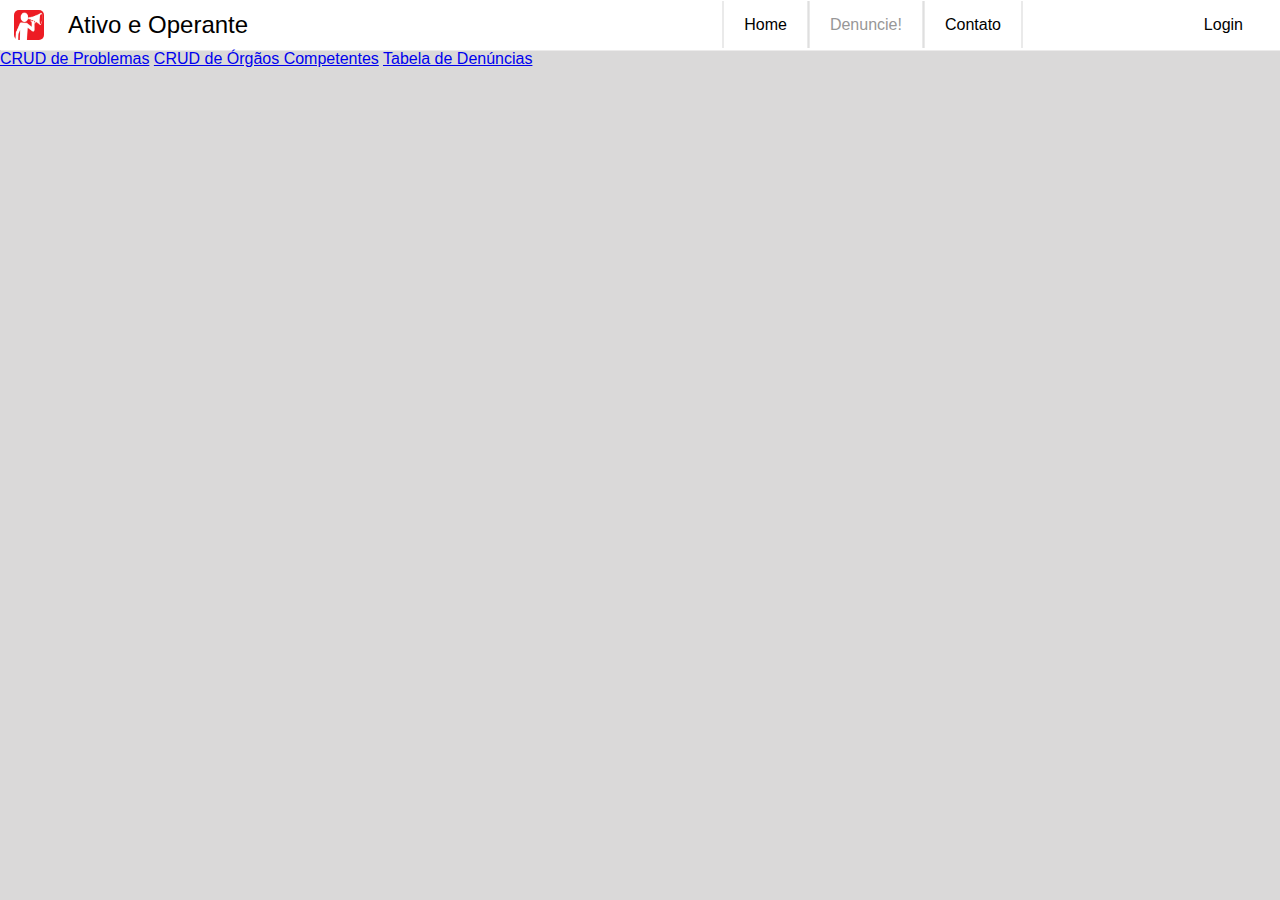
==== commit 4b3b1c6f: "adicao e filtros de token" ====
--- a/Ativo e Operante/frontend/index.html
+++ b/Ativo e Operante/frontend/index.html
@@ -52,7 +52,6 @@
                                 <i class="fas fa-eye eye"></i>
                             </div>
 
-
                             <button class="signin" onclick="login()">Sign In</button>
                         </form>
                         <form action="#" class="form sign_up_form">
@@ -80,6 +79,12 @@
             </div>
         </div>
     </div>
+
+    <div class="sidebar">
+        <a href="crudProblemas.html">CRUD de Problemas</a>
+        <a href="crudOrgaos.html">CRUD de Órgãos Competentes</a>
+        <a href="tabelaDenuncias.html">Tabela de Denúncias</a>
+    </div>
 </body>
 
 <script src="js/javascript.js"></script>
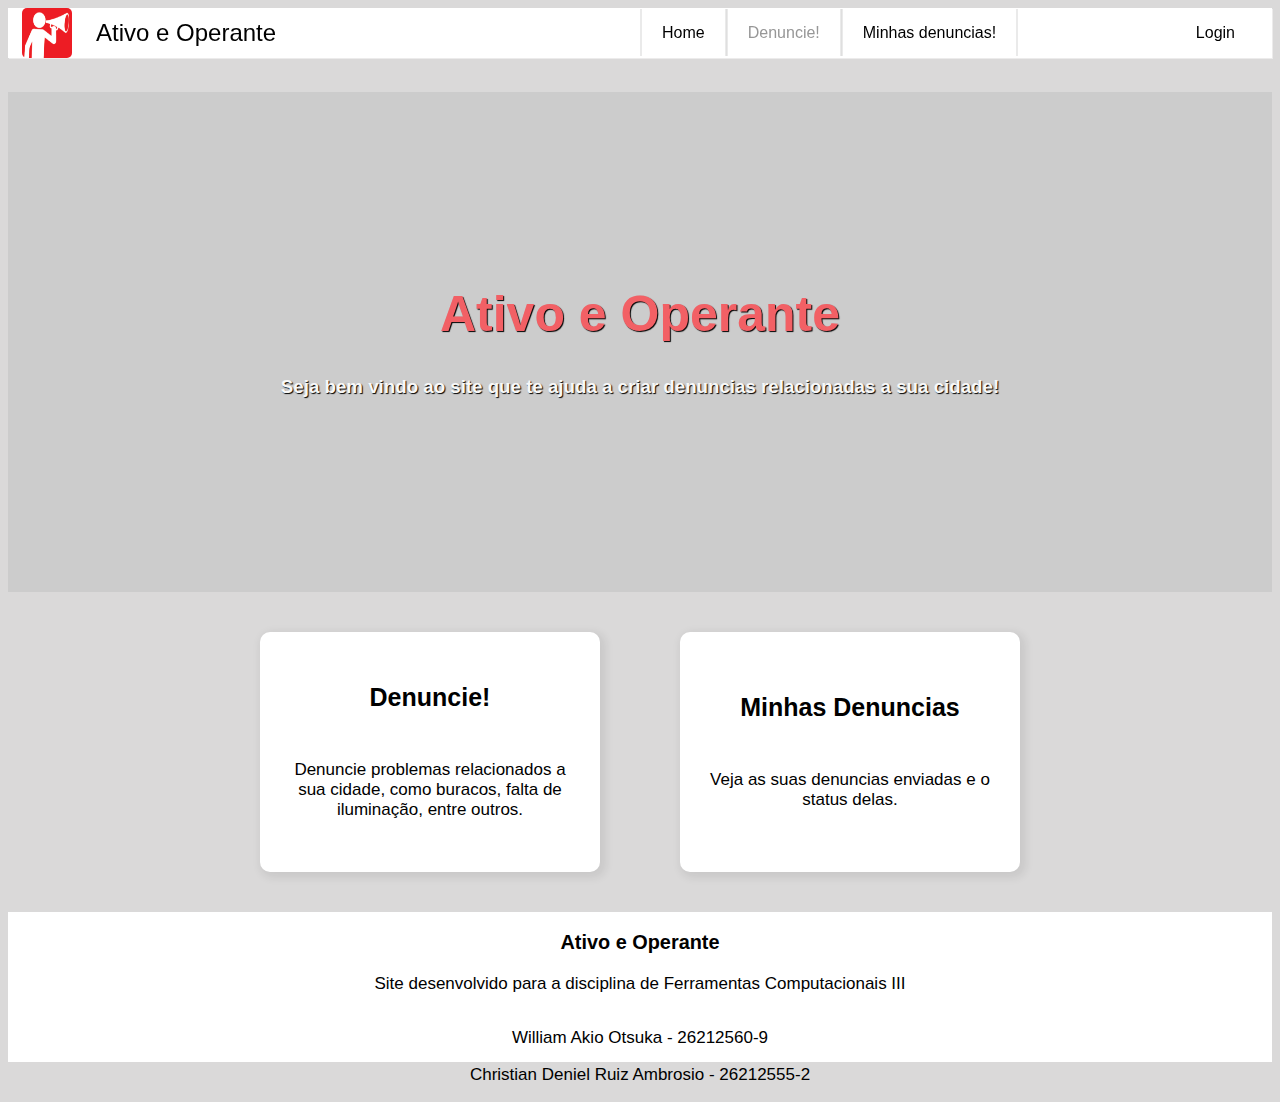
==== commit 84fbe6bc: "Merge branch 'main' of https://github.com/WilliamOtsuka/Estudos" ====
--- a/Ativo e Operante/frontend/index.html
+++ b/Ativo e Operante/frontend/index.html
@@ -7,6 +7,8 @@
     <link rel="stylesheet" href="css/style.css">
     <link href="https://fonts.googleapis.com/css2?family=Poppins:wght@200;300;400;500;600&display=swap" rel="stylesheet">
     <link rel="stylesheet" href="https://cdnjs.cloudflare.com/ajax/libs/font-awesome/6.2.1/css/all.min.css" integrity="sha512-MV7K8+y+gLIBoVD59lQIYicR65iaqukzvf/nwasF0nqhPay5w/9lJmVM2hMDcnK1OnMGCdVK+iQrJ7lzPJQd1w==" crossorigin="anonymous" referrerpolicy="no-referrer" />
+    <link rel="shortcut icon" href="assets/favicon/favicon.png" type="image/x-icon">
+
 </head>
 <body>
     <header>  
@@ -19,7 +21,7 @@
                 <ul class="nav-list">
                     <li><a href="">Home</a></li>
                     <li><a href="denuncia.html" id="btnDenuncie">Denuncie!</a></li>
-                    <li><a href="contato.html">Contato</a></li>
+                    <li><a href="denunciasEnviadas.html">Minhas denuncias!</a></li>
                 </ul>
             </div>
             <a class="login" onclick="logout()"><span>Login</span></a>
@@ -45,14 +47,15 @@
                                 <input type="email" name="" id="email" placeholder="E-mail" required>
                                 <i class="fas fa-user-circle"></i>
                             </div>
-
+                            <p id="emailError" class="error-login">
+                                
                             <div class="input_container">
                                 <input type="password" name="" id="senha" placeholder="Password" class="pass" required>
                                 <i class="fas fa-lock"></i>
-                                <i class="fas fa-eye eye"></i>
                             </div>
+                            <p id="passwordError" class="error-login"></p>
 
-                            <button class="signin" onclick="login()">Sign In</button>
+                            <button class="signin" onclick="login(event)">Sign In</button>
                         </form>
                         <form action="#" class="form sign_up_form">
                             <div class="input_container">
@@ -80,12 +83,61 @@
         </div>
     </div>
 
+    <!---------------------------------------------------side bar------------------------------------------------------------------------------>
+
     <div class="sidebar">
         <a href="crudProblemas.html">CRUD de Problemas</a>
         <a href="crudOrgaos.html">CRUD de Órgãos Competentes</a>
         <a href="tabelaDenuncias.html">Tabela de Denúncias</a>
     </div>
-</body>
+
+    <!---------------------------------------------------main------------------------------------------------------------------------------>
+    <div class="body">
+
+        <div class="">
+            <div class="hero-image">
+                <div class="hero-text">
+                    <h1>Ativo e Operante</h1>
+                    <h3>Seja bem vindo ao site que te ajuda a criar denuncias relacionadas a sua cidade!</h3>
+                </div>
+            </div>
+        </div>
+
+        <div class="card-buttons">
+            <a href="denuncia.html" class="card-button">
+                <div class="card">
+                    <div class="card-header">
+                        <h1>Denuncie!</h1>
+                    </div>
+                    <div class="card-body">
+                        <p>Denuncie problemas relacionados a sua cidade, como buracos, falta de iluminação, entre outros.</p>
+                    </div>
+                </div>
+            </a>
+            
+            <a href="denunciasEnviadas.html" class="card-button">
+                <div class="card">
+                    <div class="card-header">
+                        <h1>Minhas Denuncias</h1>
+                        </div>
+                    <div class="card-body">
+                        <p>Veja as suas denuncias enviadas e o status delas.</p>
+                    </div>
+                </div>
+            </a>
+        </div> 
+        
+        <div class="footer-content">
+            <div class="descricao">
+                <h3>Ativo e Operante</h3>
+                <p>Site desenvolvido para a disciplina de Ferramentas Computacionais III</p>
+            </div>
+            <div class="participantes">
+                <p>William Akio Otsuka - 26212560-9</p>
+                <p>Christian Deniel Ruiz Ambrosio - 26212555-2</p>
+            </div>
+        </div>
+ </div>
 
 <script src="js/javascript.js"></script>
 </html>--- a/Ativo e Operante/frontend/css/style.css
+++ b/Ativo e Operante/frontend/css/style.css
@@ -1,3 +1,4 @@
+<<<<<<< HEAD
 *{
     margin: 0;
     padding: 0;
@@ -9,7 +10,12 @@
     background-color: #dad9d9;
     font-family: Arial, Helvetica, sans-serif;
     color: black;
-}
+    min-height: 100vh;
+    display: flex;
+    flex-direction: column;
+}
+
+/* INDEX */
 
 nav {
     display: flex;
@@ -20,6 +26,8 @@
     height: 50px;
     top: 0;
     box-shadow: 1px 1px #ffffff7c;
+    position: sticky;
+    z-index: 10;
 }
 
 nav a{
@@ -28,7 +36,7 @@
     color: #000;        
 }
 
-a:hover {
+nav a:hover {
     opacity: 0.7;
     color: #f26065;
 }
@@ -146,6 +154,32 @@
 
 .show {
     display: block;
+}
+
+.sidebar {
+    height: 100%;
+    width: 200px;
+    position: fixed;
+    z-index: 1;
+    left: 0;
+    background-color: #ffffff;
+    border: #7e7e7e2a 1px solid;
+    padding-top: 60px;
+    overflow: auto;
+    display: none;
+}
+
+.sidebar a {
+    padding: 8px 8px 8px 8px;
+    text-decoration: none;
+    font-size: 15px;
+    color: #818181;
+    display: block;
+    transition: 0.3s;
+}
+
+.sidebar a:hover {
+    color: #f26065;
 }
 
 .open_form{
@@ -345,6 +379,11 @@
     font-size: 20px !important;
 }
 
+.error-login {
+    color: red;
+    
+}
+
 .eye:hover{
     color: #52504e;
 }
@@ -373,6 +412,77 @@
     color: #fff;
 }
 
+.hero-image {
+    background: url("/assets/img/Presidente_Prudente.JPG");
+    background-color: #cccccc;
+    height: 500px;
+    background-position: center;
+    background-repeat: no-repeat;
+    background-size: cover;
+    position: static;
+}
+
+.hero-text {
+    text-align: center;
+    position: relative;
+    top: 50%;
+    left: 50%;
+    transform: translate(-50%, -50%);
+    color: #f8f8f8;
+    text-shadow: #000000 1px 1px 1px;
+}
+
+.hero-text h1 {
+    font-size: 50px;
+    font-family: Arial, Helvetica, sans-serif;
+    color: #f26065;
+}
+
+.card-buttons {
+    display: flex;
+    justify-content: center;
+    align-items: center;
+}
+
+.card {
+    display: flex;
+    flex-direction: column;
+    justify-content: center;
+    border-radius: 10px;
+    background-color: #ffffff;
+    box-shadow: 3px 3px 8px 3px #00000013;
+    padding: 20px;
+    width: 300px;
+    height: 200px;
+    text-align: center;
+    font-family: Arial, Helvetica, sans-serif;  
+    font-size: 17px;
+}
+
+.card:hover {
+    background-color: #f8f8f8;
+}
+
+.card-header h1 {
+    padding-bottom: 15px;
+    font-size: 25px;
+}
+
+.card-button {
+    text-decoration: none;
+    color: #000;
+    margin: 40px;
+    border-radius: 10px;
+}
+
+.card-button:hover {
+    color: #f26065;
+    box-shadow: 3px 3px 8px 3px #00000013;
+    transform: translate3d(1px, 2px, 0);
+    transition: 0.1s;
+}
+
+/* FORM DE DENUNCIA */
 
 .denuncia {
     top: 0;
@@ -841,4 +951,988 @@
 .submit:hover::before {
     top: -30px;
     left: -30px;
+}
+
+.footer-content {
+    display: grid;
+    margin-top: auto;
+    justify-content: center;
+    align-items: center;
+    background-color: #ffffff;
+    color: #000000;
+    height: 150px;
+    font-size: 17px;
+    font-family: Arial, Helvetica, sans-serif;
+    text-align: center;
+    width: 100%;
+    flex-direction: column;
+=======
+*{
+    margin: 0;
+    padding: 0;
+    box-sizing: border-box;
+}
+
+
+body{
+    background-color: #dad9d9;
+    font-family: Arial, Helvetica, sans-serif;
+    color: black;
+    min-height: 100vh;
+    display: flex;
+    flex-direction: column;
+}
+
+/* INDEX */
+
+nav {
+    display: flex;
+    justify-content: space-around;
+    align-items: center;
+    font-family: Arial, Helvetica, sans-serif;
+    background: #ffffff;
+    height: 50px;
+    top: 0;
+    box-shadow: 1px 1px #ffffff7c;
+    position: sticky;
+    z-index: 10;
+}
+
+nav a{
+    text-decoration: none;
+    transition: 0.3s;
+    color: #000;        
+}
+
+nav a:hover {
+    opacity: 0.7;
+    color: #f26065;
+}
+
+ 
+.logo {
+    font-size: 24px;
+    padding: 10px 8px;
+    margin: 4px 2px;
+}
+
+.list {
+    position: absolute;
+    right: 20%;
+}
+
+.nav-list {
+    list-style: none;
+    display: flex;
+}
+
+.nav-list a {
+    padding: 15px 20px;
+    margin: 4px 1px 0 -2px;
+    border-left: 2px solid #d3d3d379;
+    border-right: 2px solid #d3d3d379; 
+}
+
+.nav-list a:hover {
+    background-color: #0000000a;
+}
+
+.nav-list a:active {
+    padding: 14px 19px;
+    margin: 3px 1px;
+    background-color: #00000023;
+}
+
+nav img {
+    width: 50px;
+    height: 50px;
+    border-radius: 15px;
+    padding: 10px;
+    margin: 4px;
+}	 
+
+.disabled {
+    cursor: default !important;
+    pointer-events: none;
+    color: #979797;
+}
+
+.teste{
+    display: flex;
+    align-items: center;
+    position: absolute;
+    left: 0;
+}
+
+.login {
+    padding: 10px 15px;
+    margin:4px 2px;
+    position: absolute;
+    right: 20px;
+    overflow: hidden;
+    user-select: none;
+    cursor: pointer;
+}
+
+.login i{
+    font-size: 130%;
+    margin-right: 5px;
+}
+
+.login:active {
+    background-color: #0000002f;
+}
+
+.login::before {
+    left: var(--xPos);
+    top: var(--yPos);
+    width: 0;
+    height: 0;
+}
+
+
+.dropdownLogout {
+    position: relative;
+    display: inline-block;
+}
+
+.dropdown-content {
+    display: none;
+    position: absolute;
+    top: 50px;
+    right: 0;
+    background-color: #f1f1f1;
+    min-width: 160px;
+    overflow: auto;
+    box-shadow: 0px 8px 16px 0px rgba(0,0,0,0.2);
+    z-index: 1;
+    cursor: pointer;
+}
+
+.dropdown-content a {
+    color: black;
+    padding: 12px 16px;
+    text-decoration: none;
+    display: block;
+}
+
+.dropdownLogout a:hover {
+    background-color: #ddd;
+}
+
+.show {
+    display: block;
+}
+
+.sidebar {
+    height: 100%;
+    width: 200px;
+    position: fixed;
+    z-index: 1;
+    left: 0;
+    background-color: #ffffff;
+    border: #7e7e7e2a 1px solid;
+    padding-top: 60px;
+    overflow: auto;
+    display: none;
+}
+
+.sidebar a {
+    padding: 8px 8px 8px 8px;
+    text-decoration: none;
+    font-size: 15px;
+    color: #818181;
+    display: block;
+    transition: 0.3s;
+}
+
+.sidebar a:hover {
+    color: #f26065;
+}
+
+.open_form{
+    position: relative;
+    padding: 20px 30px;
+    font-size: 20px;
+    font-weight: 500;
+    background-color: #000;
+    color: #fff;
+    box-shadow: 0 4px 8px rgba(0,0,0,0.3);
+    border-radius: 5px;
+    text-decoration: none;
+   
+}
+
+.open_form::before{
+    content: "";
+    position: absolute;
+    left: var(--xPos);
+    top: var(--yPos);
+    transform: translate(-50%, -50%);
+    width: 0;
+    height: 0;
+    background-image: linear-gradient(#f36868, #f26065);
+    border-radius: 50%;
+    transition: width 0.5s, height 0.5s;
+}
+
+.open_form:hover::before{
+    width: 400px;
+    height: 400px;
+}
+
+.open_form span{
+    position: relative;
+    z-index: 1;
+}
+
+.open_form:hover{
+    color: #fff;
+}
+
+.main{
+    position: fixed;
+    top: 0;
+    left: 0;
+    right: 0;
+    bottom: 0;
+    background: rgba(0,0,0,0.6);
+    display: flex;
+    justify-content: center;
+    align-items: center;
+    opacity: 0;
+    visibility: hidden;
+    transition: all 0.5s ease-in-out;
+    z-index: 1;
+}
+
+.main.active{
+    opacity: 1;
+    visibility: visible;
+}
+
+.wrapper{
+    width: 550px;
+    max-width: 95%;
+    padding: 20px;
+    padding-top: 15px;
+    background-color: rgb(239, 241, 243);
+    border-radius: 5px;
+    position: absolute;
+    transform: translateY(-115%);
+    transition: .7s cubic-bezier(0.175, 0.885, 0.32, 1.127);
+}
+
+.main.active .wrapper{
+    transform: translateY(0);
+}
+
+.wrapper .fa-times{
+    position: absolute;
+    top: 11px;
+    right: 40px;
+    font-size: 25px;
+    color: #979faf;
+    transition: 0.2s;
+    cursor: pointer;
+}
+
+.wrapper .fa-times:hover{
+    color: #52504e;
+}
+
+.wrapper h2{
+    text-align: center;
+    font-size: 18px;
+    color: #52504e;
+    margin-bottom: 7px;
+}
+
+.container{
+    width: 100%;
+    padding: 20px;
+    background: #ffffff;
+    border-radius: 5px;
+}
+
+.form_container{
+    width: 100%;
+    background: #ffffff;
+    padding-bottom: 20px;
+    border: 1px solid rgb(221, 221, 221);
+    border-top: none;
+}
+
+.btn{
+    display: flex;
+    width: 100%;
+    margin-bottom: 8px;
+}
+
+.btn button{
+    border: none;
+    outline: none;
+    background-color: rgb(233, 235, 238);
+    color: rgb(136, 136, 136);
+    width: 50%;
+    padding: 12px;
+    border-top: 2px solid rgb(233, 235, 238);
+    font-size: 20px;
+    font-weight: 600;
+    cursor: pointer;
+}
+
+.container button:hover{
+    color: #d11717;
+    transition: .3s ease-in-out;
+}
+
+.container button.active{
+    color: rgb(85, 85, 85);
+    border-top-color: #f26065;
+    background-color: #fff;
+    cursor: auto;
+}
+
+.form_container form{
+    padding: 27px;
+    padding-bottom: 6px;
+    padding-left: 5px;
+    width: 490px;
+}
+
+.form_container .sign_up_form{
+    display: none;
+}
+
+.input_container{
+    position: relative;
+    width: 100%;
+}
+
+.input_container input:not([type = checkbox]){
+    display: block;
+    margin-bottom: 15px;
+    width: 100%;
+    border-radius: 5px;
+    border: 1px solid rgb(194, 199, 208);
+    box-shadow: rgb(151 159 175 / 10%) 0px 1px 2px inset, rgb(151 159 175 / 5%) 0px 1px 15px inset;
+    padding: 10px;
+    font-size: 16px;
+    font-weight: 500;
+    line-height: 1.5em;
+    padding-left: 42px;
+    color: rgb(64, 64, 64);
+}
+
+.input_container i{
+    position: absolute;
+    top: 50%;
+    transform: translateY(-50%);
+    color: #979faf;
+    font-size: 22px;
+}
+
+.fa-user-circle, .fa-lock, .fa-envelope, .fa-id-card-clip{
+    left: 10px;
+}
+
+.eye{
+    right: 10px;
+    cursor: pointer;
+    display: none;
+}
+
+.fa-eye-slash{
+    font-size: 20px !important;
+}
+
+.error-login {
+    color: red;
+    
+}
+
+.eye:hover{
+    color: #52504e;
+}
+
+input:not([type = checlbox]):is(:focus, :valid) + i{
+    color: #52504e;
+}
+
+.f button{
+    width: 100%;
+    border: none;
+    outline: none;
+    margin-top: 20px;
+    border: 5px;
+    padding: 9px;
+    background-image: linear-gradient(#f36868, #f26074);
+    border: 1px solid #f26065;
+    color: #fff;
+    border-radius: 3px;
+    font-size: 16px;
+    font-weight: 600;
+    cursor: pointer;
+}
+
+form button:hover{
+    color: #fff;
+}
+
+.hero-image {
+    background: url("/assets/img/Presidente_Prudente.JPG");
+    background-color: #cccccc;
+    height: 500px;
+    background-position: center;
+    background-repeat: no-repeat;
+    background-size: cover;
+    position: static;
+}
+
+.hero-text {
+    text-align: center;
+    position: relative;
+    top: 50%;
+    left: 50%;
+    transform: translate(-50%, -50%);
+    color: #f8f8f8;
+    text-shadow: #000000 1px 1px 1px;
+}
+
+.hero-text h1 {
+    font-size: 50px;
+    font-family: Arial, Helvetica, sans-serif;
+    color: #f26065;
+}
+
+.card-buttons {
+    display: flex;
+    justify-content: center;
+    align-items: center;
+}
+
+.card {
+    display: flex;
+    flex-direction: column;
+    justify-content: center;
+    border-radius: 10px;
+    background-color: #ffffff;
+    box-shadow: 3px 3px 8px 3px #00000013;
+    padding: 20px;
+    width: 300px;
+    height: 200px;
+    text-align: center;
+    font-family: Arial, Helvetica, sans-serif;  
+    font-size: 17px;
+}
+
+.card:hover {
+    background-color: #f8f8f8;
+}
+
+.card-header h1 {
+    padding-bottom: 15px;
+    font-size: 25px;
+}
+
+.card-button {
+    text-decoration: none;
+    color: #000;
+    margin: 40px;
+    border-radius: 10px;
+}
+
+.card-button:hover {
+    color: #f26065;
+    box-shadow: 3px 3px 8px 3px #00000013;
+    transform: translate3d(1px, 2px, 0);
+    transition: 0.1s;
+}
+
+/* FORM DE DENUNCIA */
+
+.denuncia {
+    top: 0;
+    left: 0;
+    width: 100%;
+    height: 100%;
+    display: flex;
+    justify-content: center;
+    align-items: center;
+}
+
+.denuncia .form {
+    width:790px;
+    float: left;
+    background-color: #ffffff;
+    padding-top: 40px;
+    padding-bottom: 20px;
+    margin-top: 8%;
+    margin-bottom: 8%;
+    border-radius: 10px;
+    box-shadow: 3px 3px 8px 3px #00000013;
+}
+
+.denuncia .form p {
+    text-align: center;
+    margin-bottom: 10px;
+    font-size: 25px;
+    font-family: Arial, Helvetica, sans-serif;
+    text-shadow: 0.5px 0.5px 1px #14010134;
+
+}
+
+.denuncia .form span {
+    display:block;
+    width: 100px;
+    padding: 5px 0;
+    font: 14px 'Arial', sans-serif;
+}
+
+.func {
+    display: flex;
+}
+
+.input {
+    margin: 10px 0 0 50px;
+}
+
+.titulo {
+    width: 100% !important; /* Adjust this value to your needs */
+    box-sizing: content-box;
+    color:#000000;
+    /*fazer com que o placeholder nao seja escondido pelo padding*/
+    padding: 10px 10px 10px 15px;
+    font: 14px'Arial', Verdana, Helvetica, sans-serif;
+    margin-bottom: 15px;
+}
+
+.nome {
+    box-sizing: content-box;
+    color:#000000;
+    /*fazer com que o placeholder nao seja escondido pelo padding*/
+    padding: 10px 10px 10px 15px;
+    font: 14px'Arial', Verdana, Helvetica, sans-serif;
+    margin-bottom: 15px;
+}
+
+.denuncia .form textarea {
+    float:left;
+    border:0px;
+    width:255px;
+    height:140px;
+    padding:10px 10px 10px 10px;
+    font: 12px 'Arial', Verdana, Helvetica, sans-serif;
+    color:#000000;
+    resize: none;
+}
+
+.denuncia .form input {
+    border: #bdbdbd solid 1px;
+    border-radius: 10px;
+    width: 60px;
+    padding-left: 30px;
+}
+
+input:not([type = checlbox]):is(:focus, :valid) + i{
+    color: #a3a3a3;
+}
+
+.input {
+    margin: 10px 0 0 50px;
+}
+
+.input-icon-container {
+    position: relative;
+    display: inline-block;
+}
+
+.input-icon {
+    position: absolute;
+    left: 10px;
+    top: 35%;
+    transform: translateY(-50%);
+}
+
+.denuncia .form textarea.message {
+    background: #ffffff url(http://img3.uploadhouse.com/fileuploads/17737/1773701229ed8c2f465a8274623ca8976adaf196.png) no-repeat 10px 8px;
+    border: #bdbdbd solid 1px;
+    border-radius: 10px;
+    padding-left: 30px;
+}
+
+
+.vl {
+    border-left: 1px solid #b4b4b44b;
+    height: 360px;
+}
+
+.dropdown {
+    margin-left: 46px;
+    padding: 5px 5px;
+    width: 300px;
+    border-radius: 10px;
+    border: #cfcfcf solid 1px;
+    background-color: #ffffff;
+}
+
+.buttons {
+    margin-left: 45px;
+}
+
+.categorias {
+    font-size: 15px;
+    text-align: center;
+    margin: 20px 0 0;
+    color: #000000;
+    font-weight: lighter;
+    font-family: Arial, Helvetica, sans-serif;
+}
+
+.categoria {
+    align-self: center;
+    background-color: #fff;
+    background-size: 4px 3px;
+    border-radius: 15px 225px 255px 15px 15px 255px 225px 15px;
+    border-style: solid;
+    border-width: 1px;
+    /* deixe o botao com sombras apenas na direita e embaixo */
+    box-shadow: 1px 1px 3px 1px #1818182d;
+    box-sizing: border-box;
+    color: #f26065;
+    cursor: pointer;
+    display: inline-block;
+    font-family: Neucha, sans-serif;
+    line-height: 23px;
+    outline: none;
+    text-decoration: none;
+    transition: all 235ms ease-in-out;
+    user-select: none;
+    -webkit-user-select: none;
+    touch-action: manipulation;
+    margin: 10px 5px 5px 5px;
+    width: 140px;
+    height: 38.2px;
+    font-size: 12px;
+}
+
+.categoria:hover {
+  transform: translate3d(0, 2px, 0);
+  color: #f26065;
+}
+
+
+a.categoria {
+    text-align: center;
+    background-color: #fff;
+    background-size: 4px 3px;
+    border-style: solid;
+    border-width: 9px;
+    border-color: #36363600;
+    /* deixe o botao com sombras apenas na direita e embaixo */
+    box-shadow: 3px 3px 4px 1px #1818182d;
+    box-sizing: border-box;
+    color: #f26065;
+    cursor: pointer;
+    display: inline-block;
+    font-family: Neucha, sans-serif;
+    line-height: 23px;
+    outline: none;
+    font-size: 12px;
+    text-decoration: none;
+    transition: all 235ms ease-in-out;
+    -webkit-user-select: none;
+    touch-action: manipulation;
+    margin: 10px 5px 5px 5px;
+    width: 140px;
+    height: 38.2px;
+}
+
+a.categoria:hover {
+  transform: translate3d(0, 2px, 0);
+  color: #f26065;
+  border-style: solid;
+  border-width: 9px;
+  border-color: #36363600;
+  box-shadow: 2px 2px 4px 1px #1818182d;
+
+}
+
+.selected {
+    text-align: center;
+    background-color: #f26065;
+    background-size: 4px 3px;
+    border-style: solid;
+    border-width: 9px;
+    border-color: #ffffff00;
+    /* deixe o botao com sombras apenas na direita e embaixo */
+    box-sizing: border-box;
+    color: #ffffff;
+    cursor: pointer;
+    display: inline-block;
+    font-family: Neucha, sans-serif;
+    line-height: 23px;
+    outline: none;
+    font-size: 12px;
+    text-decoration: none;
+    transition: all 235ms ease-in-out;
+    -webkit-user-select: none;
+    touch-action: manipulation;
+    margin: 10px 5px 5px 5px;
+    width: 140px;
+    height: 38.2px;
+    transform: translate3d(0, 6px, 0);
+}
+
+.selected:hover {
+    color: #ffffff;
+}
+
+.urg {
+    display: flex;
+    margin-left: 90px;
+    margin-top: 10px;
+}
+
+.checkbox-wrapper-16 *,
+.checkbox-wrapper-16 *:after,
+.checkbox-wrapper-16 *:before {
+    box-sizing: border-box;
+}
+
+.checkbox-wrapper-16 .checkbox-input {
+    visibility: hidden;
+}
+
+.checkbox-wrapper-16.checkbox-wrapper-16:nth-child(1) .checkbox-input:checked + .checkbox-tile:before {
+    transform: scale(1);
+    opacity: 1;
+    background-color: #416cda;
+    border-color: #2260ff;
+}
+.checkbox-wrapper-16.checkbox-wrapper-16:nth-child(2) .checkbox-input:checked + .checkbox-tile:before {
+    transform: scale(1);
+    opacity: 1;
+    background-color: #34ff22;
+    border-color: #4eda41;
+}
+
+.checkbox-wrapper-16.checkbox-wrapper-16:nth-child(3) .checkbox-input:checked + .checkbox-tile:before {
+    transform: scale(1);
+    opacity: 1;
+    background-color: #f3db03fd;
+    border-color: #e9d208fd;
+}
+.checkbox-wrapper-16.checkbox-wrapper-16:nth-child(4) .checkbox-input:checked + .checkbox-tile:before {
+    transform: scale(1);
+    opacity: 1;
+    background-color: #ffac3ffd;
+    border-color: #e6870afd;
+}
+.checkbox-wrapper-16.checkbox-wrapper-16:nth-child(5) .checkbox-input:checked + .checkbox-tile:before {
+    transform: scale(1);
+    opacity: 1;
+    background-color: #ff0000fd;
+    border-color: #c02020fd;
+}
+
+.checkbox-wrapper-16:nth-child(1) .checkbox-input:checked + .checkbox-tile .checkbox-label{
+    color: #003cff;
+}
+.checkbox-wrapper-16:nth-child(2) .checkbox-input:checked + .checkbox-tile .checkbox-label{
+    color: #1cdf03;
+}
+.checkbox-wrapper-16:nth-child(3) .checkbox-input:checked + .checkbox-tile .checkbox-label{
+    color: #dac508fd;
+}
+.checkbox-wrapper-16:nth-child(4) .checkbox-input:checked + .checkbox-tile .checkbox-label{
+    color: #ffac3ffd;
+}
+.checkbox-wrapper-16:nth-child(5) .checkbox-input:checked + .checkbox-tile .checkbox-label{
+    color: #ff0000fd;
+}
+
+.checkbox-wrapper-16 .checkbox-input:focus + .checkbox-tile {
+    border-color: #2260ff;
+    box-shadow: 0 5px 10px rgba(0, 0, 0, 0.1), 0 0 0 4px #b5c9fc;
+}
+
+.checkbox-wrapper-16:nth-child(1) .checkbox-tile{
+    display: flex;
+    flex-direction: column;
+    align-items: center;
+    justify-content: center;
+    width: 7rem;
+    min-height: 110px;
+    border-radius: 0.5rem;
+    border: 2px solid #0331ff;
+    background-color: #fff;
+    box-shadow: 0 5px 10px rgba(0, 0, 0, 0.1);
+    transition: 0.15s ease;
+    cursor: pointer;
+    position: relative;
+    margin-right: 10px;
+}
+
+.checkbox-wrapper-16:nth-child(2) .checkbox-tile{
+    display: flex;
+    flex-direction: column;
+    align-items: center;
+    justify-content: center;
+    width: 7rem;
+    min-height: 110px;
+    border-radius: 0.5rem;
+    border: 2px solid #20ff03;
+    background-color: #fff;
+    box-shadow: 0 5px 10px rgba(0, 0, 0, 0.1);
+    transition: 0.15s ease;
+    cursor: pointer;
+    position: relative;
+    margin-right: 10px;
+}
+
+.checkbox-wrapper-16:nth-child(3) .checkbox-tile{
+    display: flex;
+    flex-direction: column;
+    align-items: center;
+    justify-content: center;
+    width: 7rem;
+    min-height: 110px;
+    border-radius: 0.5rem;
+    border: 2px solid #f3db03fd;
+    background-color: #fff;
+    box-shadow: 0 5px 10px rgba(0, 0, 0, 0.1);
+    transition: 0.15s ease;
+    cursor: pointer;
+    position: relative;
+    margin-right: 10px;
+}
+
+.checkbox-wrapper-16:nth-child(4) .checkbox-tile{
+    display: flex;
+    flex-direction: column;
+    align-items: center;
+    justify-content: center;
+    width: 7rem;
+    min-height: 110px;
+    border-radius: 0.5rem;
+    border: 2px solid #ffac3ffd;
+    background-color: #fff;
+    box-shadow: 0 5px 10px rgba(0, 0, 0, 0.1);
+    transition: 0.15s ease;
+    cursor: pointer;
+    position: relative;
+    margin-right: 10px;
+}
+
+.checkbox-wrapper-16:nth-child(5) .checkbox-tile{
+    display: flex;
+    flex-direction: column;
+    align-items: center;
+    justify-content: center;
+    width: 7rem;
+    min-height: 110px;
+    border-radius: 0.5rem;
+    border: 2px solid #ff0000fd;
+    background-color: #fff;
+    box-shadow: 0 5px 10px rgba(0, 0, 0, 0.1);
+    transition: 0.15s ease;
+    cursor: pointer;
+    position: relative;
+    margin-right: 10px;
+}
+
+.checkbox-wrapper-16 .checkbox-tile:before {
+    content: "";
+    position: absolute;
+    display: block;
+    width: 1.25rem;
+    height: 1.25rem;
+    border: 2px solid #b5bfd9;
+    background-color: #fff;
+    border-radius: 50%;
+    top: 0.25rem;
+    left: 0.25rem;
+    opacity: 0;
+    transform: scale(0);
+    transition: 0.25s ease;
+    background-image: url("data:image/svg+xml,%3Csvg xmlns='http://www.w3.org/2000/svg' width='192' height='192' fill='%23FFFFFF' viewBox='0 0 256 256'%3E%3Crect width='256' height='256' fill='none'%3E%3C/rect%3E%3Cpolyline points='216 72.005 104 184 48 128.005' fill='none' stroke='%23FFFFFF' stroke-linecap='round' stroke-linejoin='round' stroke-width='32'%3E%3C/polyline%3E%3C/svg%3E");
+    background-size: 12px;
+    background-repeat: no-repeat;
+    background-position: 50% 50%;
+    
+}
+
+.checkbox-wrapper-16 .checkbox-tile:hover:before {
+    transform: scale(1);
+    opacity: 1;
+}
+
+.checkbox-wrapper-16 .checkbox-label {
+    color: #000000;
+    transition: 0.375s ease;
+    text-align: center;
+}
+
+.submit {
+    --color: #f26065;
+    font-family: inherit;
+    display: inline-block;
+    width: 5em;
+    height: 2.7em;
+    line-height: 2.5em;
+    overflow: hidden;
+    cursor: pointer;
+    margin: 20px 10px 20px 45px;
+    font-size: 14px;
+    z-index: 1;
+    color: var(--color);
+    border: 2px solid var(--color);
+    border-radius: 6px;
+    position: relative;
+    top: 10px;
+    left: 0;
+    background-color: #ffffff;
+}
+
+.submit::before {
+    position: absolute;
+    content: "";
+    background: var(--color);
+    width: 150px;
+    height: 200px;
+    z-index: -1;
+    border-radius: 50%;
+}
+
+.submit:hover {
+    color: white;
+}
+
+.submit:before {
+    top: 100%;
+    left: 100%;
+    transition: 0.3s all;
+}
+
+.submit:hover::before {
+    top: -30px;
+    left: -30px;
+}
+
+.footer-content {
+    display: grid;
+    margin-top: auto;
+    justify-content: center;
+    align-items: center;
+    background-color: #ffffff;
+    color: #000000;
+    height: 150px;
+    font-size: 17px;
+    font-family: Arial, Helvetica, sans-serif;
+    text-align: center;
+    width: 100%;
+    flex-direction: column;
+>>>>>>> aa42cc28c4968079a1ec2071265724fcbae4854f
 }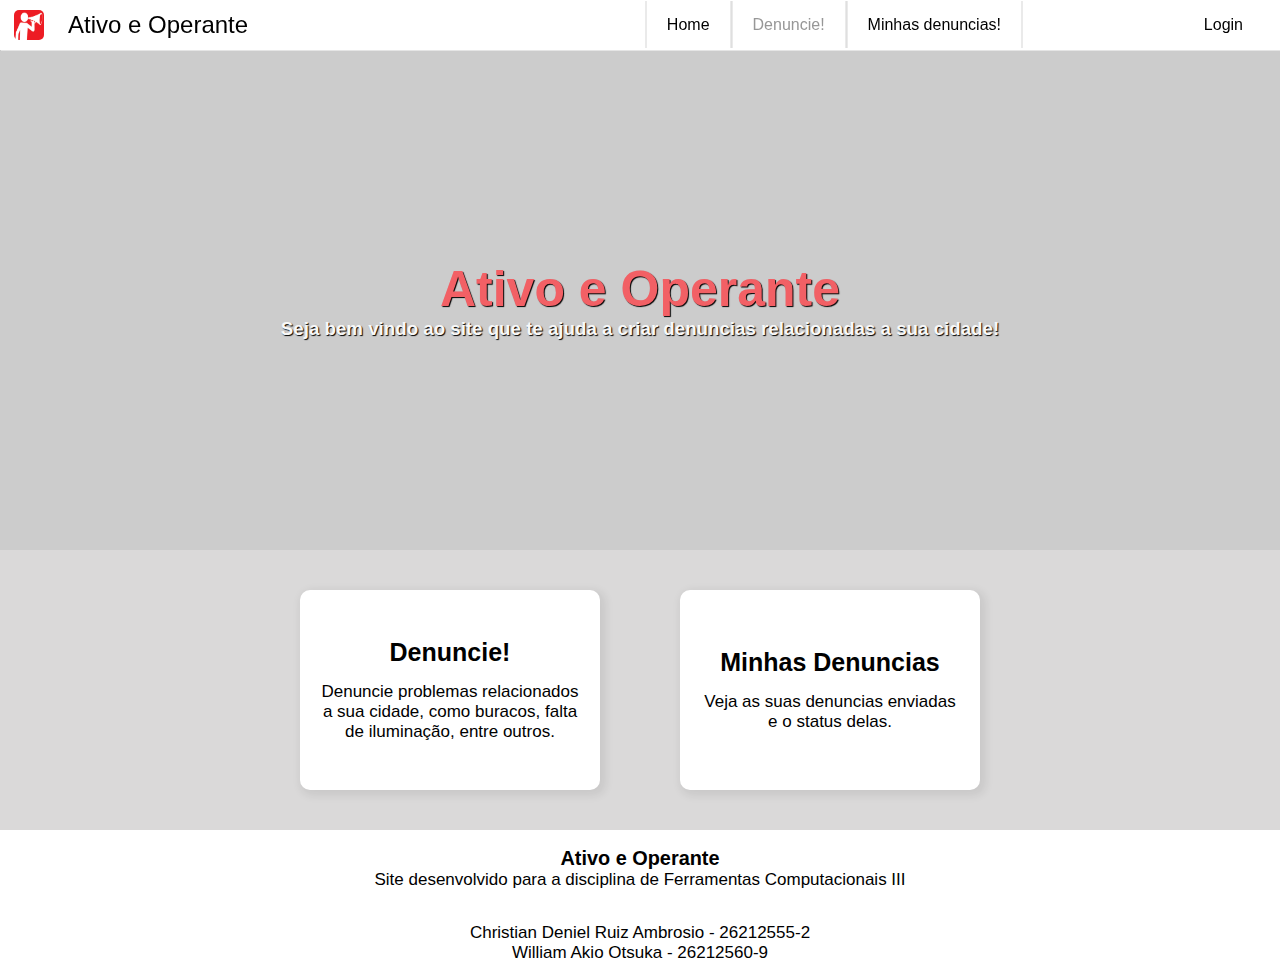
==== commit 32b3a47b: "linhas de codigos consertadas" ====
--- a/Ativo e Operante/frontend/index.html
+++ b/Ativo e Operante/frontend/index.html
@@ -11,25 +11,29 @@
 
 </head>
 <body>
-    <header>  
-        <nav>
-            <div class="teste">
-                <img src="assets/favicon/favicon.png" alt="">
-                <a href="" class="logo"> Ativo e Operante</a>
-            </div>
-            <div class="list">
-                <ul class="nav-list">
-                    <li><a href="">Home</a></li>
-                    <li><a href="denuncia.html" id="btnDenuncie">Denuncie!</a></li>
-                    <li><a href="denunciasEnviadas.html">Minhas denuncias!</a></li>
-                </ul>
-            </div>
-            <a class="login" onclick="logout()"><span>Login</span></a>
-            <div id="dropdownLogout" class="dropdown-content">
-                <a id="logoutButton">Logout</a>
-            </div>
-        </nav>
-    </header>
+    <!----------------------------------------------------------MENU----------------------------------------------------------------------------------->
+
+    <nav>
+        <div class="teste">
+            <img src="assets/favicon/favicon.png" alt="">
+            <a href="index.html" class="logo"> Ativo e Operante</a>
+        </div>
+        <div class="list">
+            <ul class="nav-list">
+                <li><a href="">Home</a></li>
+                <li><a href="denuncia.html" id="btnDenuncie">Denuncie!</a></li>
+                <li><a href="denunciasEnviadas.html">Minhas denuncias!</a></li>
+            </ul>
+        </div>
+        <a class="login" id="login"><span>Login</span></a>
+        <div id="dropdownLogout" class="dropdown-content">
+            <a id="logoutButton">Logout</a>
+        </div>
+    </nav>
+
+
+    <!------------------------------------------------------div de login/singin--------------------------------------------------------------------------------->
+
     <div class="main">
         <div class="wrapper">
             <h2>Faça Login Para Continuar</h2>
@@ -133,8 +137,8 @@
                 <p>Site desenvolvido para a disciplina de Ferramentas Computacionais III</p>
             </div>
             <div class="participantes">
+                <p>Christian Deniel Ruiz Ambrosio - 26212555-2</p>
                 <p>William Akio Otsuka - 26212560-9</p>
-                <p>Christian Deniel Ruiz Ambrosio - 26212555-2</p>
             </div>
         </div>
  </div>
--- a/Ativo e Operante/frontend/css/style.css
+++ b/Ativo e Operante/frontend/css/style.css
@@ -1,4 +1,3 @@
-<<<<<<< HEAD
 *{
     margin: 0;
     padding: 0;
@@ -966,973 +965,4 @@
     text-align: center;
     width: 100%;
     flex-direction: column;
-=======
-*{
-    margin: 0;
-    padding: 0;
-    box-sizing: border-box;
-}
-
-
-body{
-    background-color: #dad9d9;
-    font-family: Arial, Helvetica, sans-serif;
-    color: black;
-    min-height: 100vh;
-    display: flex;
-    flex-direction: column;
-}
-
-/* INDEX */
-
-nav {
-    display: flex;
-    justify-content: space-around;
-    align-items: center;
-    font-family: Arial, Helvetica, sans-serif;
-    background: #ffffff;
-    height: 50px;
-    top: 0;
-    box-shadow: 1px 1px #ffffff7c;
-    position: sticky;
-    z-index: 10;
-}
-
-nav a{
-    text-decoration: none;
-    transition: 0.3s;
-    color: #000;        
-}
-
-nav a:hover {
-    opacity: 0.7;
-    color: #f26065;
-}
-
- 
-.logo {
-    font-size: 24px;
-    padding: 10px 8px;
-    margin: 4px 2px;
-}
-
-.list {
-    position: absolute;
-    right: 20%;
-}
-
-.nav-list {
-    list-style: none;
-    display: flex;
-}
-
-.nav-list a {
-    padding: 15px 20px;
-    margin: 4px 1px 0 -2px;
-    border-left: 2px solid #d3d3d379;
-    border-right: 2px solid #d3d3d379; 
-}
-
-.nav-list a:hover {
-    background-color: #0000000a;
-}
-
-.nav-list a:active {
-    padding: 14px 19px;
-    margin: 3px 1px;
-    background-color: #00000023;
-}
-
-nav img {
-    width: 50px;
-    height: 50px;
-    border-radius: 15px;
-    padding: 10px;
-    margin: 4px;
-}	 
-
-.disabled {
-    cursor: default !important;
-    pointer-events: none;
-    color: #979797;
-}
-
-.teste{
-    display: flex;
-    align-items: center;
-    position: absolute;
-    left: 0;
-}
-
-.login {
-    padding: 10px 15px;
-    margin:4px 2px;
-    position: absolute;
-    right: 20px;
-    overflow: hidden;
-    user-select: none;
-    cursor: pointer;
-}
-
-.login i{
-    font-size: 130%;
-    margin-right: 5px;
-}
-
-.login:active {
-    background-color: #0000002f;
-}
-
-.login::before {
-    left: var(--xPos);
-    top: var(--yPos);
-    width: 0;
-    height: 0;
-}
-
-
-.dropdownLogout {
-    position: relative;
-    display: inline-block;
-}
-
-.dropdown-content {
-    display: none;
-    position: absolute;
-    top: 50px;
-    right: 0;
-    background-color: #f1f1f1;
-    min-width: 160px;
-    overflow: auto;
-    box-shadow: 0px 8px 16px 0px rgba(0,0,0,0.2);
-    z-index: 1;
-    cursor: pointer;
-}
-
-.dropdown-content a {
-    color: black;
-    padding: 12px 16px;
-    text-decoration: none;
-    display: block;
-}
-
-.dropdownLogout a:hover {
-    background-color: #ddd;
-}
-
-.show {
-    display: block;
-}
-
-.sidebar {
-    height: 100%;
-    width: 200px;
-    position: fixed;
-    z-index: 1;
-    left: 0;
-    background-color: #ffffff;
-    border: #7e7e7e2a 1px solid;
-    padding-top: 60px;
-    overflow: auto;
-    display: none;
-}
-
-.sidebar a {
-    padding: 8px 8px 8px 8px;
-    text-decoration: none;
-    font-size: 15px;
-    color: #818181;
-    display: block;
-    transition: 0.3s;
-}
-
-.sidebar a:hover {
-    color: #f26065;
-}
-
-.open_form{
-    position: relative;
-    padding: 20px 30px;
-    font-size: 20px;
-    font-weight: 500;
-    background-color: #000;
-    color: #fff;
-    box-shadow: 0 4px 8px rgba(0,0,0,0.3);
-    border-radius: 5px;
-    text-decoration: none;
-   
-}
-
-.open_form::before{
-    content: "";
-    position: absolute;
-    left: var(--xPos);
-    top: var(--yPos);
-    transform: translate(-50%, -50%);
-    width: 0;
-    height: 0;
-    background-image: linear-gradient(#f36868, #f26065);
-    border-radius: 50%;
-    transition: width 0.5s, height 0.5s;
-}
-
-.open_form:hover::before{
-    width: 400px;
-    height: 400px;
-}
-
-.open_form span{
-    position: relative;
-    z-index: 1;
-}
-
-.open_form:hover{
-    color: #fff;
-}
-
-.main{
-    position: fixed;
-    top: 0;
-    left: 0;
-    right: 0;
-    bottom: 0;
-    background: rgba(0,0,0,0.6);
-    display: flex;
-    justify-content: center;
-    align-items: center;
-    opacity: 0;
-    visibility: hidden;
-    transition: all 0.5s ease-in-out;
-    z-index: 1;
-}
-
-.main.active{
-    opacity: 1;
-    visibility: visible;
-}
-
-.wrapper{
-    width: 550px;
-    max-width: 95%;
-    padding: 20px;
-    padding-top: 15px;
-    background-color: rgb(239, 241, 243);
-    border-radius: 5px;
-    position: absolute;
-    transform: translateY(-115%);
-    transition: .7s cubic-bezier(0.175, 0.885, 0.32, 1.127);
-}
-
-.main.active .wrapper{
-    transform: translateY(0);
-}
-
-.wrapper .fa-times{
-    position: absolute;
-    top: 11px;
-    right: 40px;
-    font-size: 25px;
-    color: #979faf;
-    transition: 0.2s;
-    cursor: pointer;
-}
-
-.wrapper .fa-times:hover{
-    color: #52504e;
-}
-
-.wrapper h2{
-    text-align: center;
-    font-size: 18px;
-    color: #52504e;
-    margin-bottom: 7px;
-}
-
-.container{
-    width: 100%;
-    padding: 20px;
-    background: #ffffff;
-    border-radius: 5px;
-}
-
-.form_container{
-    width: 100%;
-    background: #ffffff;
-    padding-bottom: 20px;
-    border: 1px solid rgb(221, 221, 221);
-    border-top: none;
-}
-
-.btn{
-    display: flex;
-    width: 100%;
-    margin-bottom: 8px;
-}
-
-.btn button{
-    border: none;
-    outline: none;
-    background-color: rgb(233, 235, 238);
-    color: rgb(136, 136, 136);
-    width: 50%;
-    padding: 12px;
-    border-top: 2px solid rgb(233, 235, 238);
-    font-size: 20px;
-    font-weight: 600;
-    cursor: pointer;
-}
-
-.container button:hover{
-    color: #d11717;
-    transition: .3s ease-in-out;
-}
-
-.container button.active{
-    color: rgb(85, 85, 85);
-    border-top-color: #f26065;
-    background-color: #fff;
-    cursor: auto;
-}
-
-.form_container form{
-    padding: 27px;
-    padding-bottom: 6px;
-    padding-left: 5px;
-    width: 490px;
-}
-
-.form_container .sign_up_form{
-    display: none;
-}
-
-.input_container{
-    position: relative;
-    width: 100%;
-}
-
-.input_container input:not([type = checkbox]){
-    display: block;
-    margin-bottom: 15px;
-    width: 100%;
-    border-radius: 5px;
-    border: 1px solid rgb(194, 199, 208);
-    box-shadow: rgb(151 159 175 / 10%) 0px 1px 2px inset, rgb(151 159 175 / 5%) 0px 1px 15px inset;
-    padding: 10px;
-    font-size: 16px;
-    font-weight: 500;
-    line-height: 1.5em;
-    padding-left: 42px;
-    color: rgb(64, 64, 64);
-}
-
-.input_container i{
-    position: absolute;
-    top: 50%;
-    transform: translateY(-50%);
-    color: #979faf;
-    font-size: 22px;
-}
-
-.fa-user-circle, .fa-lock, .fa-envelope, .fa-id-card-clip{
-    left: 10px;
-}
-
-.eye{
-    right: 10px;
-    cursor: pointer;
-    display: none;
-}
-
-.fa-eye-slash{
-    font-size: 20px !important;
-}
-
-.error-login {
-    color: red;
-    
-}
-
-.eye:hover{
-    color: #52504e;
-}
-
-input:not([type = checlbox]):is(:focus, :valid) + i{
-    color: #52504e;
-}
-
-.f button{
-    width: 100%;
-    border: none;
-    outline: none;
-    margin-top: 20px;
-    border: 5px;
-    padding: 9px;
-    background-image: linear-gradient(#f36868, #f26074);
-    border: 1px solid #f26065;
-    color: #fff;
-    border-radius: 3px;
-    font-size: 16px;
-    font-weight: 600;
-    cursor: pointer;
-}
-
-form button:hover{
-    color: #fff;
-}
-
-.hero-image {
-    background: url("/assets/img/Presidente_Prudente.JPG");
-    background-color: #cccccc;
-    height: 500px;
-    background-position: center;
-    background-repeat: no-repeat;
-    background-size: cover;
-    position: static;
-}
-
-.hero-text {
-    text-align: center;
-    position: relative;
-    top: 50%;
-    left: 50%;
-    transform: translate(-50%, -50%);
-    color: #f8f8f8;
-    text-shadow: #000000 1px 1px 1px;
-}
-
-.hero-text h1 {
-    font-size: 50px;
-    font-family: Arial, Helvetica, sans-serif;
-    color: #f26065;
-}
-
-.card-buttons {
-    display: flex;
-    justify-content: center;
-    align-items: center;
-}
-
-.card {
-    display: flex;
-    flex-direction: column;
-    justify-content: center;
-    border-radius: 10px;
-    background-color: #ffffff;
-    box-shadow: 3px 3px 8px 3px #00000013;
-    padding: 20px;
-    width: 300px;
-    height: 200px;
-    text-align: center;
-    font-family: Arial, Helvetica, sans-serif;  
-    font-size: 17px;
-}
-
-.card:hover {
-    background-color: #f8f8f8;
-}
-
-.card-header h1 {
-    padding-bottom: 15px;
-    font-size: 25px;
-}
-
-.card-button {
-    text-decoration: none;
-    color: #000;
-    margin: 40px;
-    border-radius: 10px;
-}
-
-.card-button:hover {
-    color: #f26065;
-    box-shadow: 3px 3px 8px 3px #00000013;
-    transform: translate3d(1px, 2px, 0);
-    transition: 0.1s;
-}
-
-/* FORM DE DENUNCIA */
-
-.denuncia {
-    top: 0;
-    left: 0;
-    width: 100%;
-    height: 100%;
-    display: flex;
-    justify-content: center;
-    align-items: center;
-}
-
-.denuncia .form {
-    width:790px;
-    float: left;
-    background-color: #ffffff;
-    padding-top: 40px;
-    padding-bottom: 20px;
-    margin-top: 8%;
-    margin-bottom: 8%;
-    border-radius: 10px;
-    box-shadow: 3px 3px 8px 3px #00000013;
-}
-
-.denuncia .form p {
-    text-align: center;
-    margin-bottom: 10px;
-    font-size: 25px;
-    font-family: Arial, Helvetica, sans-serif;
-    text-shadow: 0.5px 0.5px 1px #14010134;
-
-}
-
-.denuncia .form span {
-    display:block;
-    width: 100px;
-    padding: 5px 0;
-    font: 14px 'Arial', sans-serif;
-}
-
-.func {
-    display: flex;
-}
-
-.input {
-    margin: 10px 0 0 50px;
-}
-
-.titulo {
-    width: 100% !important; /* Adjust this value to your needs */
-    box-sizing: content-box;
-    color:#000000;
-    /*fazer com que o placeholder nao seja escondido pelo padding*/
-    padding: 10px 10px 10px 15px;
-    font: 14px'Arial', Verdana, Helvetica, sans-serif;
-    margin-bottom: 15px;
-}
-
-.nome {
-    box-sizing: content-box;
-    color:#000000;
-    /*fazer com que o placeholder nao seja escondido pelo padding*/
-    padding: 10px 10px 10px 15px;
-    font: 14px'Arial', Verdana, Helvetica, sans-serif;
-    margin-bottom: 15px;
-}
-
-.denuncia .form textarea {
-    float:left;
-    border:0px;
-    width:255px;
-    height:140px;
-    padding:10px 10px 10px 10px;
-    font: 12px 'Arial', Verdana, Helvetica, sans-serif;
-    color:#000000;
-    resize: none;
-}
-
-.denuncia .form input {
-    border: #bdbdbd solid 1px;
-    border-radius: 10px;
-    width: 60px;
-    padding-left: 30px;
-}
-
-input:not([type = checlbox]):is(:focus, :valid) + i{
-    color: #a3a3a3;
-}
-
-.input {
-    margin: 10px 0 0 50px;
-}
-
-.input-icon-container {
-    position: relative;
-    display: inline-block;
-}
-
-.input-icon {
-    position: absolute;
-    left: 10px;
-    top: 35%;
-    transform: translateY(-50%);
-}
-
-.denuncia .form textarea.message {
-    background: #ffffff url(http://img3.uploadhouse.com/fileuploads/17737/1773701229ed8c2f465a8274623ca8976adaf196.png) no-repeat 10px 8px;
-    border: #bdbdbd solid 1px;
-    border-radius: 10px;
-    padding-left: 30px;
-}
-
-
-.vl {
-    border-left: 1px solid #b4b4b44b;
-    height: 360px;
-}
-
-.dropdown {
-    margin-left: 46px;
-    padding: 5px 5px;
-    width: 300px;
-    border-radius: 10px;
-    border: #cfcfcf solid 1px;
-    background-color: #ffffff;
-}
-
-.buttons {
-    margin-left: 45px;
-}
-
-.categorias {
-    font-size: 15px;
-    text-align: center;
-    margin: 20px 0 0;
-    color: #000000;
-    font-weight: lighter;
-    font-family: Arial, Helvetica, sans-serif;
-}
-
-.categoria {
-    align-self: center;
-    background-color: #fff;
-    background-size: 4px 3px;
-    border-radius: 15px 225px 255px 15px 15px 255px 225px 15px;
-    border-style: solid;
-    border-width: 1px;
-    /* deixe o botao com sombras apenas na direita e embaixo */
-    box-shadow: 1px 1px 3px 1px #1818182d;
-    box-sizing: border-box;
-    color: #f26065;
-    cursor: pointer;
-    display: inline-block;
-    font-family: Neucha, sans-serif;
-    line-height: 23px;
-    outline: none;
-    text-decoration: none;
-    transition: all 235ms ease-in-out;
-    user-select: none;
-    -webkit-user-select: none;
-    touch-action: manipulation;
-    margin: 10px 5px 5px 5px;
-    width: 140px;
-    height: 38.2px;
-    font-size: 12px;
-}
-
-.categoria:hover {
-  transform: translate3d(0, 2px, 0);
-  color: #f26065;
-}
-
-
-a.categoria {
-    text-align: center;
-    background-color: #fff;
-    background-size: 4px 3px;
-    border-style: solid;
-    border-width: 9px;
-    border-color: #36363600;
-    /* deixe o botao com sombras apenas na direita e embaixo */
-    box-shadow: 3px 3px 4px 1px #1818182d;
-    box-sizing: border-box;
-    color: #f26065;
-    cursor: pointer;
-    display: inline-block;
-    font-family: Neucha, sans-serif;
-    line-height: 23px;
-    outline: none;
-    font-size: 12px;
-    text-decoration: none;
-    transition: all 235ms ease-in-out;
-    -webkit-user-select: none;
-    touch-action: manipulation;
-    margin: 10px 5px 5px 5px;
-    width: 140px;
-    height: 38.2px;
-}
-
-a.categoria:hover {
-  transform: translate3d(0, 2px, 0);
-  color: #f26065;
-  border-style: solid;
-  border-width: 9px;
-  border-color: #36363600;
-  box-shadow: 2px 2px 4px 1px #1818182d;
-
-}
-
-.selected {
-    text-align: center;
-    background-color: #f26065;
-    background-size: 4px 3px;
-    border-style: solid;
-    border-width: 9px;
-    border-color: #ffffff00;
-    /* deixe o botao com sombras apenas na direita e embaixo */
-    box-sizing: border-box;
-    color: #ffffff;
-    cursor: pointer;
-    display: inline-block;
-    font-family: Neucha, sans-serif;
-    line-height: 23px;
-    outline: none;
-    font-size: 12px;
-    text-decoration: none;
-    transition: all 235ms ease-in-out;
-    -webkit-user-select: none;
-    touch-action: manipulation;
-    margin: 10px 5px 5px 5px;
-    width: 140px;
-    height: 38.2px;
-    transform: translate3d(0, 6px, 0);
-}
-
-.selected:hover {
-    color: #ffffff;
-}
-
-.urg {
-    display: flex;
-    margin-left: 90px;
-    margin-top: 10px;
-}
-
-.checkbox-wrapper-16 *,
-.checkbox-wrapper-16 *:after,
-.checkbox-wrapper-16 *:before {
-    box-sizing: border-box;
-}
-
-.checkbox-wrapper-16 .checkbox-input {
-    visibility: hidden;
-}
-
-.checkbox-wrapper-16.checkbox-wrapper-16:nth-child(1) .checkbox-input:checked + .checkbox-tile:before {
-    transform: scale(1);
-    opacity: 1;
-    background-color: #416cda;
-    border-color: #2260ff;
-}
-.checkbox-wrapper-16.checkbox-wrapper-16:nth-child(2) .checkbox-input:checked + .checkbox-tile:before {
-    transform: scale(1);
-    opacity: 1;
-    background-color: #34ff22;
-    border-color: #4eda41;
-}
-
-.checkbox-wrapper-16.checkbox-wrapper-16:nth-child(3) .checkbox-input:checked + .checkbox-tile:before {
-    transform: scale(1);
-    opacity: 1;
-    background-color: #f3db03fd;
-    border-color: #e9d208fd;
-}
-.checkbox-wrapper-16.checkbox-wrapper-16:nth-child(4) .checkbox-input:checked + .checkbox-tile:before {
-    transform: scale(1);
-    opacity: 1;
-    background-color: #ffac3ffd;
-    border-color: #e6870afd;
-}
-.checkbox-wrapper-16.checkbox-wrapper-16:nth-child(5) .checkbox-input:checked + .checkbox-tile:before {
-    transform: scale(1);
-    opacity: 1;
-    background-color: #ff0000fd;
-    border-color: #c02020fd;
-}
-
-.checkbox-wrapper-16:nth-child(1) .checkbox-input:checked + .checkbox-tile .checkbox-label{
-    color: #003cff;
-}
-.checkbox-wrapper-16:nth-child(2) .checkbox-input:checked + .checkbox-tile .checkbox-label{
-    color: #1cdf03;
-}
-.checkbox-wrapper-16:nth-child(3) .checkbox-input:checked + .checkbox-tile .checkbox-label{
-    color: #dac508fd;
-}
-.checkbox-wrapper-16:nth-child(4) .checkbox-input:checked + .checkbox-tile .checkbox-label{
-    color: #ffac3ffd;
-}
-.checkbox-wrapper-16:nth-child(5) .checkbox-input:checked + .checkbox-tile .checkbox-label{
-    color: #ff0000fd;
-}
-
-.checkbox-wrapper-16 .checkbox-input:focus + .checkbox-tile {
-    border-color: #2260ff;
-    box-shadow: 0 5px 10px rgba(0, 0, 0, 0.1), 0 0 0 4px #b5c9fc;
-}
-
-.checkbox-wrapper-16:nth-child(1) .checkbox-tile{
-    display: flex;
-    flex-direction: column;
-    align-items: center;
-    justify-content: center;
-    width: 7rem;
-    min-height: 110px;
-    border-radius: 0.5rem;
-    border: 2px solid #0331ff;
-    background-color: #fff;
-    box-shadow: 0 5px 10px rgba(0, 0, 0, 0.1);
-    transition: 0.15s ease;
-    cursor: pointer;
-    position: relative;
-    margin-right: 10px;
-}
-
-.checkbox-wrapper-16:nth-child(2) .checkbox-tile{
-    display: flex;
-    flex-direction: column;
-    align-items: center;
-    justify-content: center;
-    width: 7rem;
-    min-height: 110px;
-    border-radius: 0.5rem;
-    border: 2px solid #20ff03;
-    background-color: #fff;
-    box-shadow: 0 5px 10px rgba(0, 0, 0, 0.1);
-    transition: 0.15s ease;
-    cursor: pointer;
-    position: relative;
-    margin-right: 10px;
-}
-
-.checkbox-wrapper-16:nth-child(3) .checkbox-tile{
-    display: flex;
-    flex-direction: column;
-    align-items: center;
-    justify-content: center;
-    width: 7rem;
-    min-height: 110px;
-    border-radius: 0.5rem;
-    border: 2px solid #f3db03fd;
-    background-color: #fff;
-    box-shadow: 0 5px 10px rgba(0, 0, 0, 0.1);
-    transition: 0.15s ease;
-    cursor: pointer;
-    position: relative;
-    margin-right: 10px;
-}
-
-.checkbox-wrapper-16:nth-child(4) .checkbox-tile{
-    display: flex;
-    flex-direction: column;
-    align-items: center;
-    justify-content: center;
-    width: 7rem;
-    min-height: 110px;
-    border-radius: 0.5rem;
-    border: 2px solid #ffac3ffd;
-    background-color: #fff;
-    box-shadow: 0 5px 10px rgba(0, 0, 0, 0.1);
-    transition: 0.15s ease;
-    cursor: pointer;
-    position: relative;
-    margin-right: 10px;
-}
-
-.checkbox-wrapper-16:nth-child(5) .checkbox-tile{
-    display: flex;
-    flex-direction: column;
-    align-items: center;
-    justify-content: center;
-    width: 7rem;
-    min-height: 110px;
-    border-radius: 0.5rem;
-    border: 2px solid #ff0000fd;
-    background-color: #fff;
-    box-shadow: 0 5px 10px rgba(0, 0, 0, 0.1);
-    transition: 0.15s ease;
-    cursor: pointer;
-    position: relative;
-    margin-right: 10px;
-}
-
-.checkbox-wrapper-16 .checkbox-tile:before {
-    content: "";
-    position: absolute;
-    display: block;
-    width: 1.25rem;
-    height: 1.25rem;
-    border: 2px solid #b5bfd9;
-    background-color: #fff;
-    border-radius: 50%;
-    top: 0.25rem;
-    left: 0.25rem;
-    opacity: 0;
-    transform: scale(0);
-    transition: 0.25s ease;
-    background-image: url("data:image/svg+xml,%3Csvg xmlns='http://www.w3.org/2000/svg' width='192' height='192' fill='%23FFFFFF' viewBox='0 0 256 256'%3E%3Crect width='256' height='256' fill='none'%3E%3C/rect%3E%3Cpolyline points='216 72.005 104 184 48 128.005' fill='none' stroke='%23FFFFFF' stroke-linecap='round' stroke-linejoin='round' stroke-width='32'%3E%3C/polyline%3E%3C/svg%3E");
-    background-size: 12px;
-    background-repeat: no-repeat;
-    background-position: 50% 50%;
-    
-}
-
-.checkbox-wrapper-16 .checkbox-tile:hover:before {
-    transform: scale(1);
-    opacity: 1;
-}
-
-.checkbox-wrapper-16 .checkbox-label {
-    color: #000000;
-    transition: 0.375s ease;
-    text-align: center;
-}
-
-.submit {
-    --color: #f26065;
-    font-family: inherit;
-    display: inline-block;
-    width: 5em;
-    height: 2.7em;
-    line-height: 2.5em;
-    overflow: hidden;
-    cursor: pointer;
-    margin: 20px 10px 20px 45px;
-    font-size: 14px;
-    z-index: 1;
-    color: var(--color);
-    border: 2px solid var(--color);
-    border-radius: 6px;
-    position: relative;
-    top: 10px;
-    left: 0;
-    background-color: #ffffff;
-}
-
-.submit::before {
-    position: absolute;
-    content: "";
-    background: var(--color);
-    width: 150px;
-    height: 200px;
-    z-index: -1;
-    border-radius: 50%;
-}
-
-.submit:hover {
-    color: white;
-}
-
-.submit:before {
-    top: 100%;
-    left: 100%;
-    transition: 0.3s all;
-}
-
-.submit:hover::before {
-    top: -30px;
-    left: -30px;
-}
-
-.footer-content {
-    display: grid;
-    margin-top: auto;
-    justify-content: center;
-    align-items: center;
-    background-color: #ffffff;
-    color: #000000;
-    height: 150px;
-    font-size: 17px;
-    font-family: Arial, Helvetica, sans-serif;
-    text-align: center;
-    width: 100%;
-    flex-direction: column;
->>>>>>> aa42cc28c4968079a1ec2071265724fcbae4854f
 }